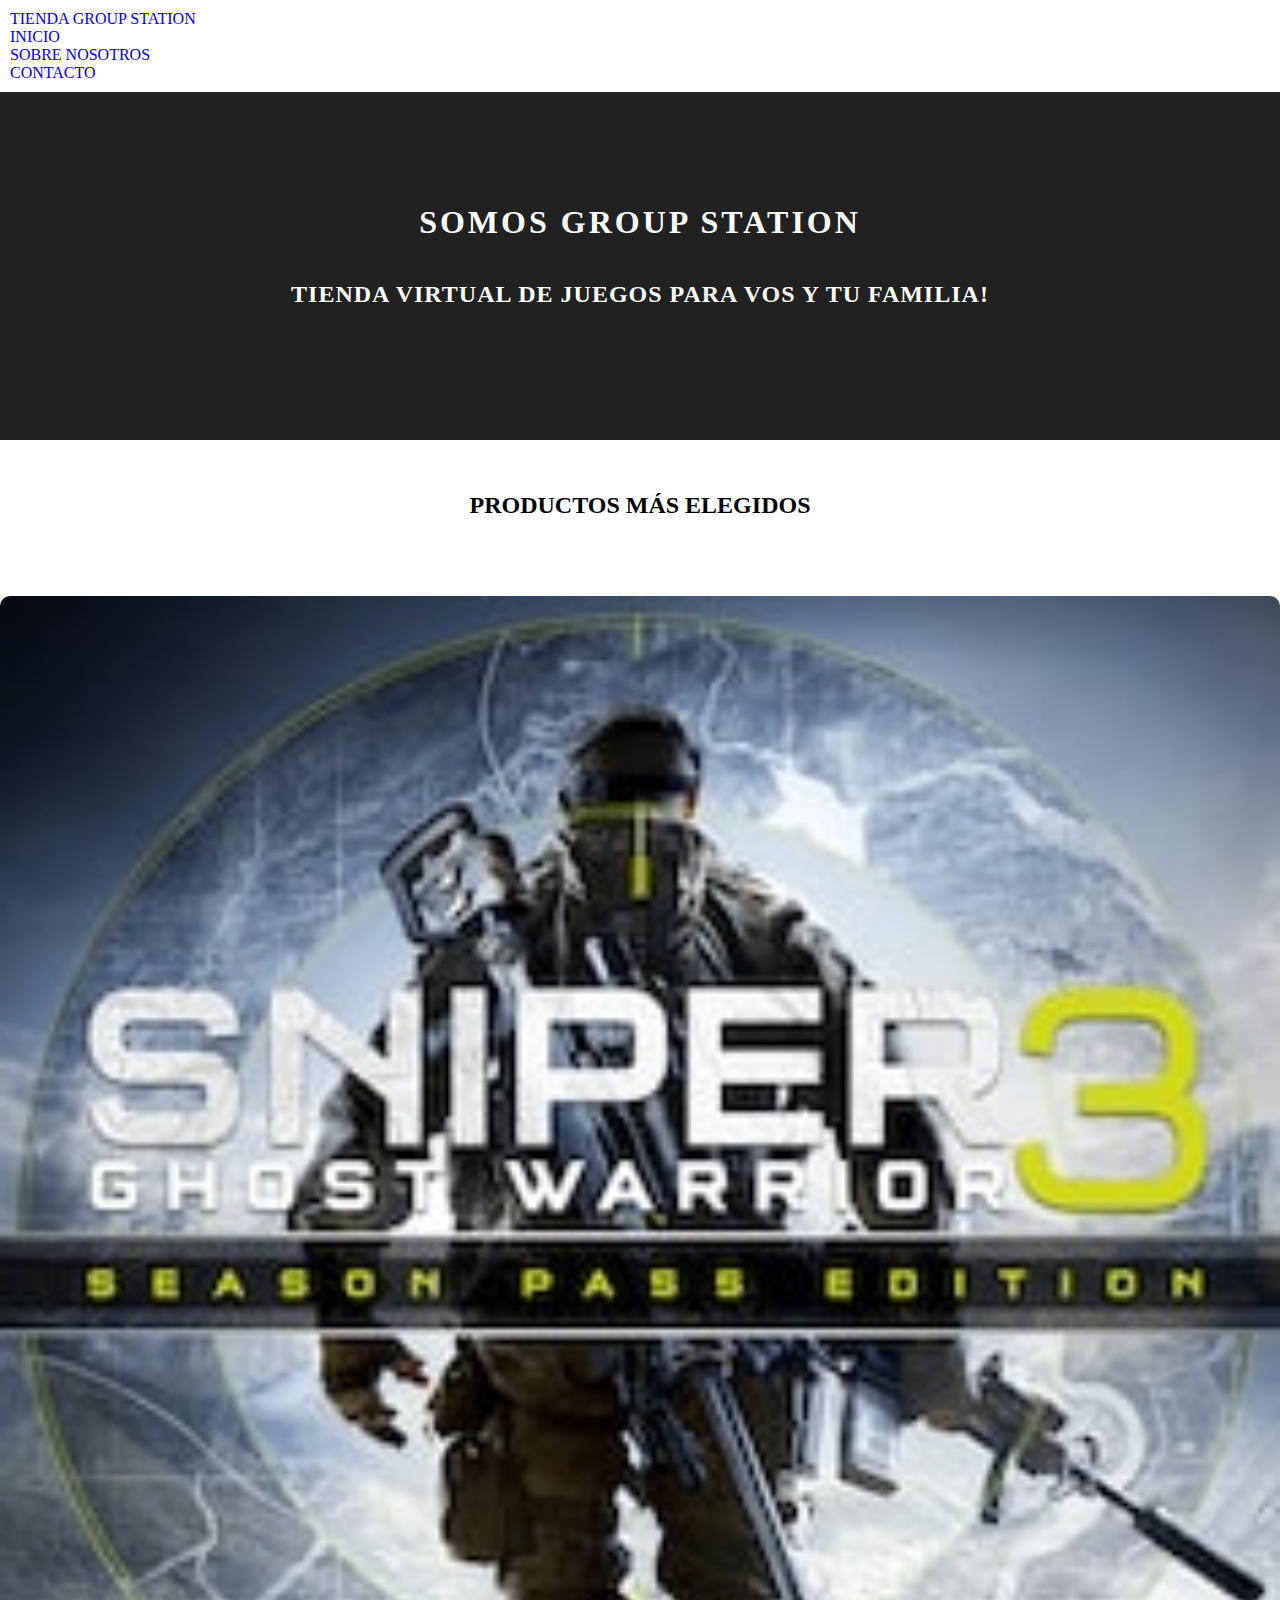
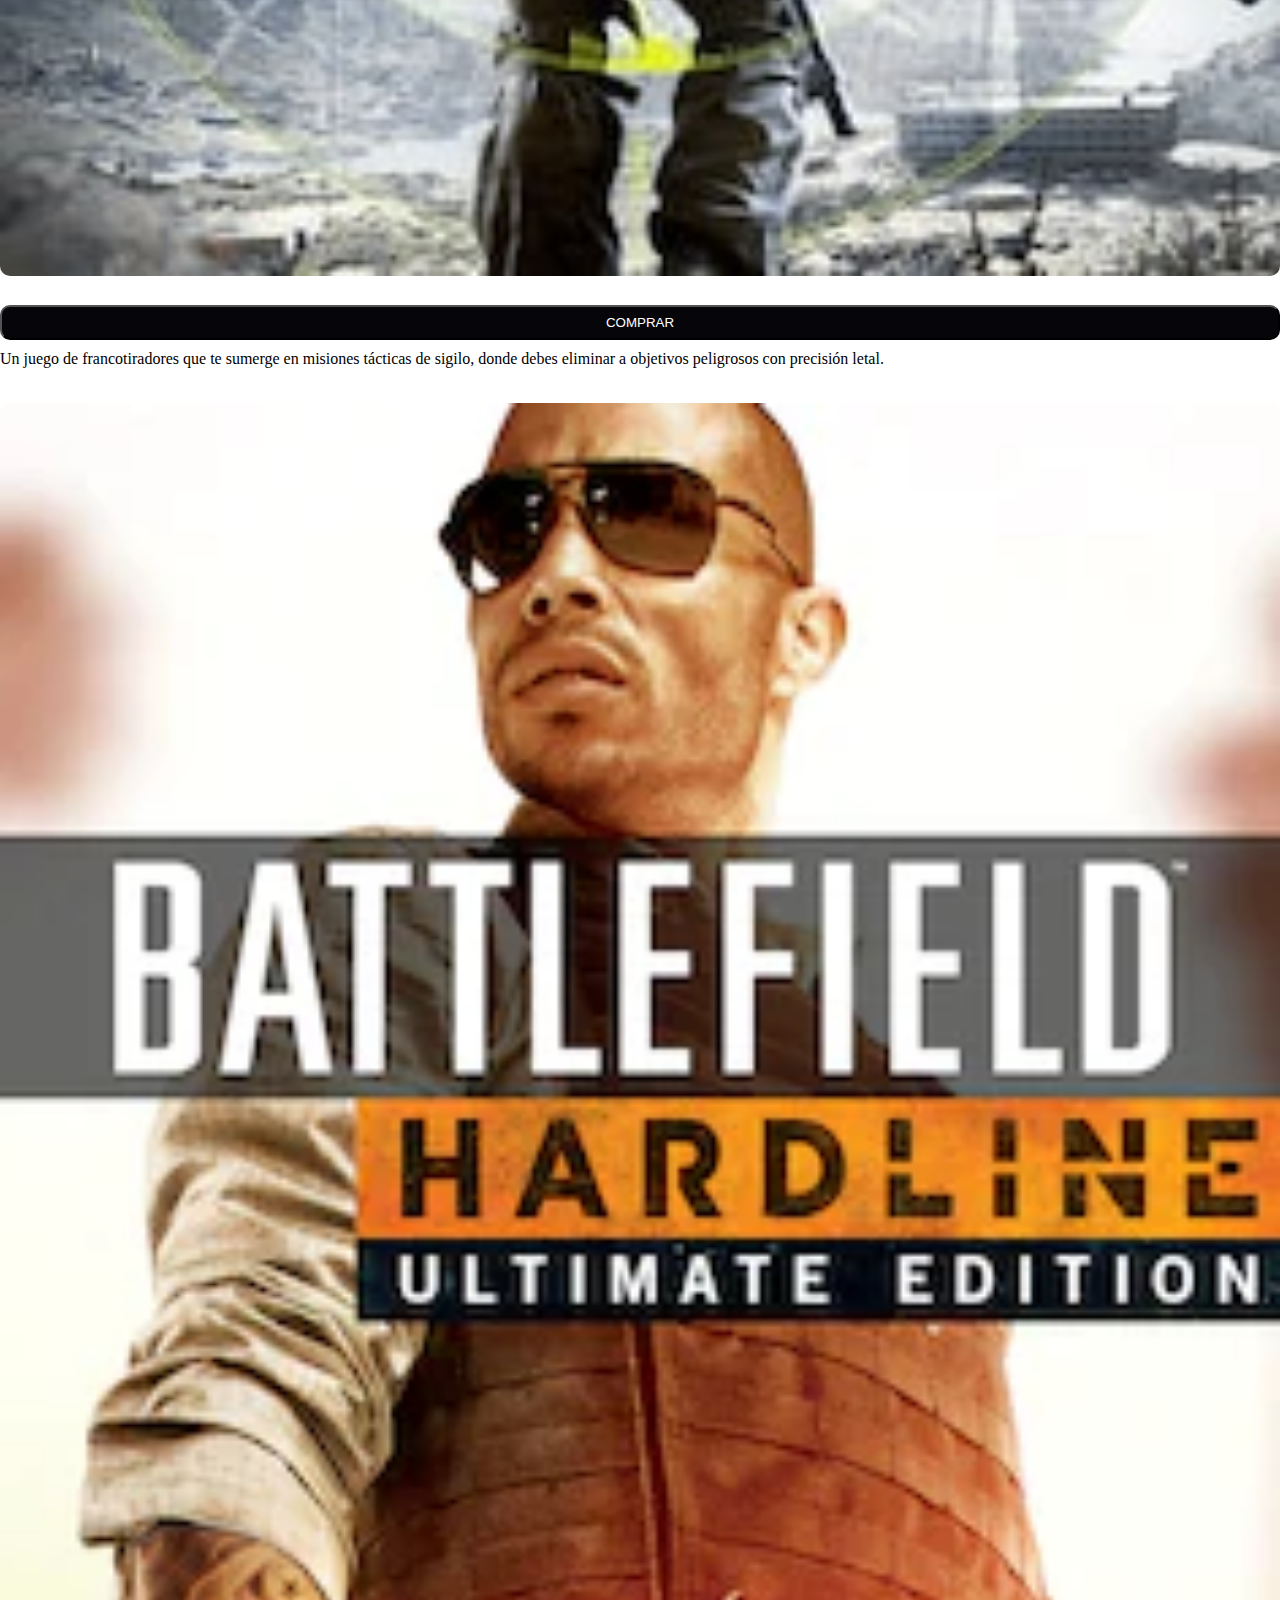
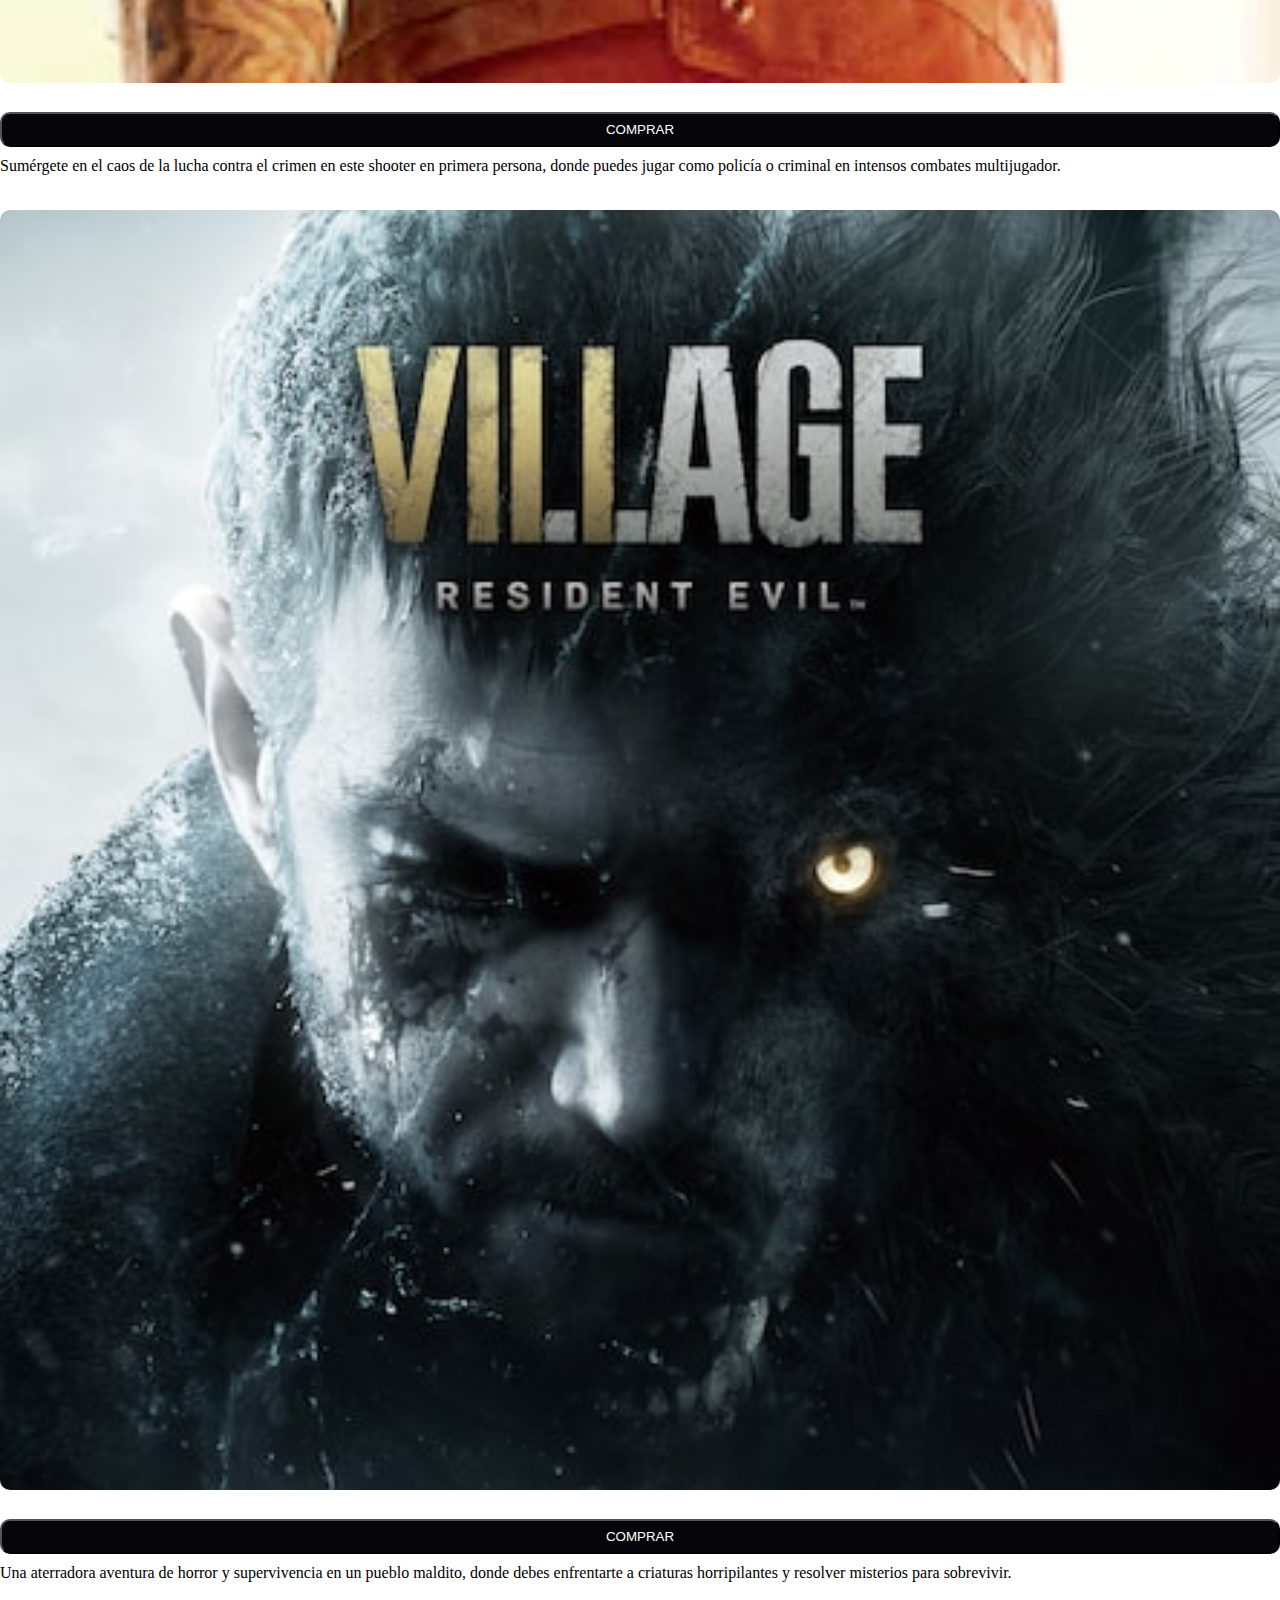
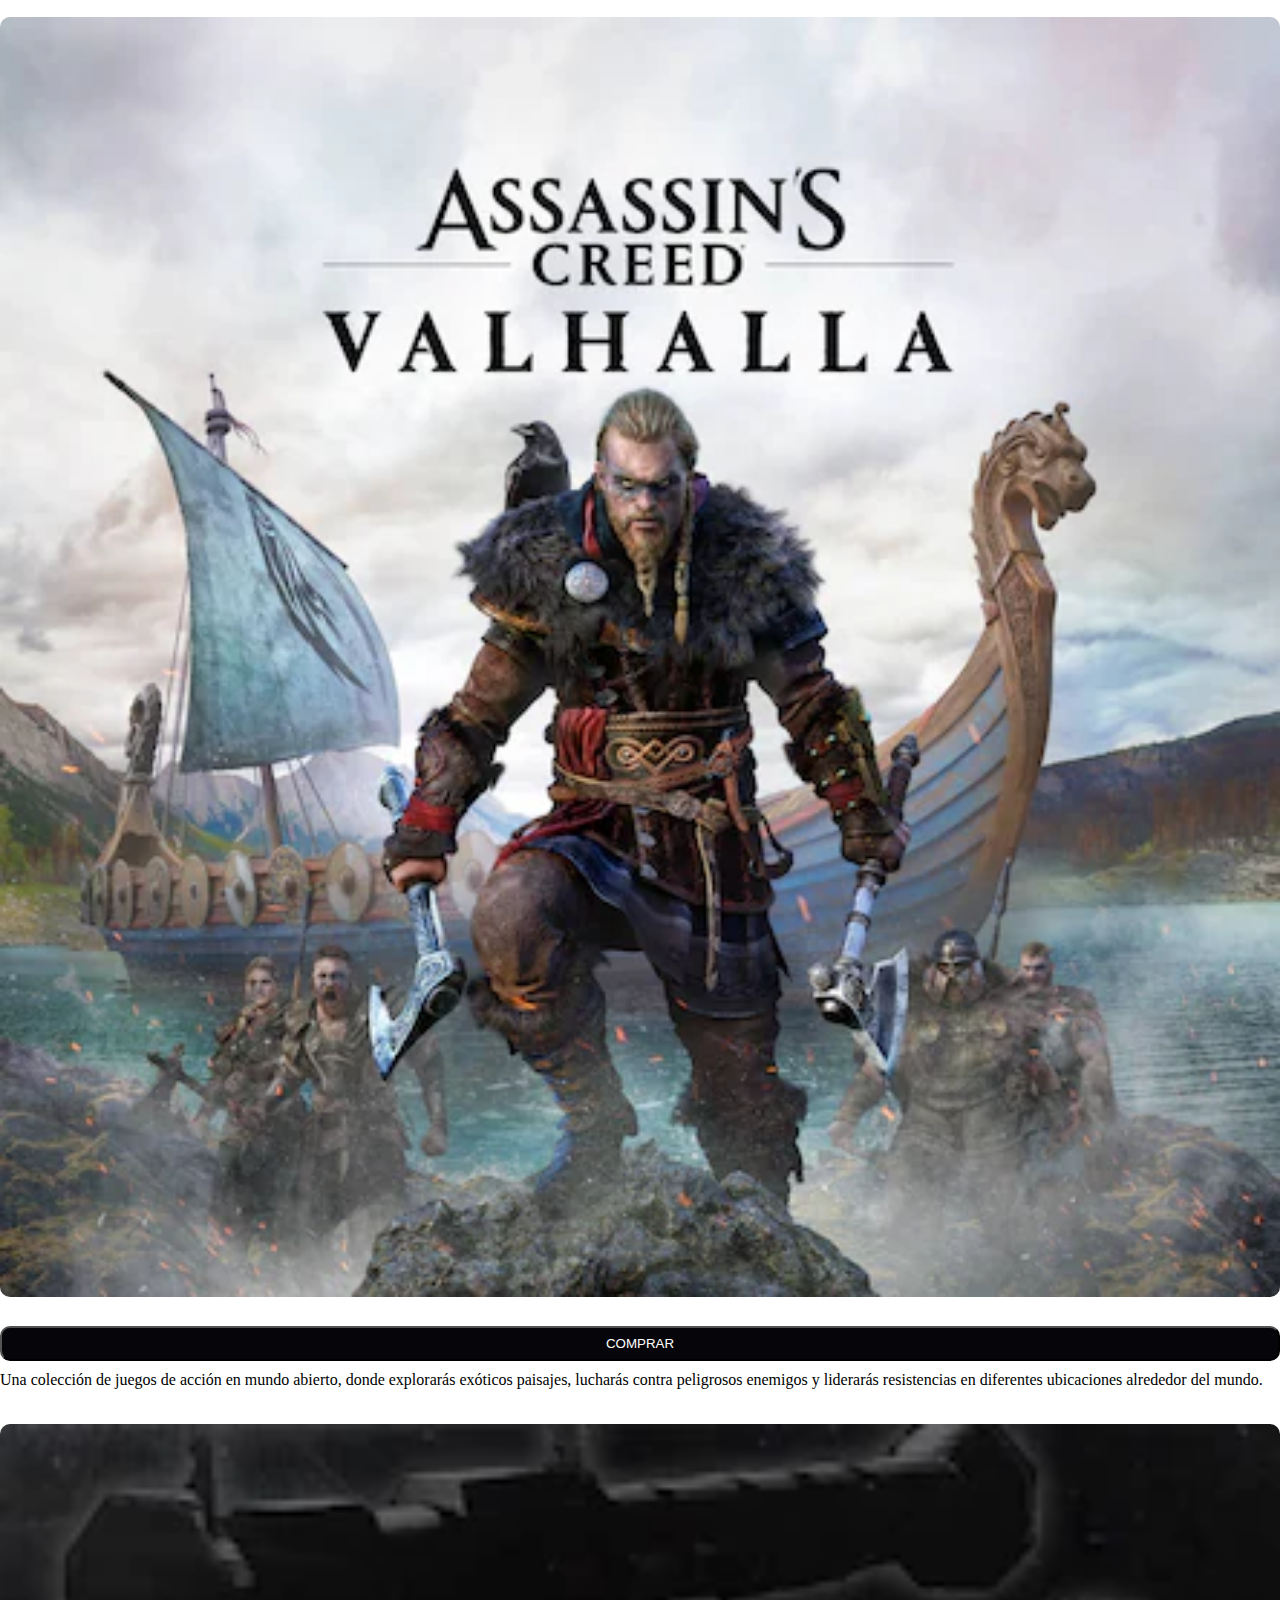
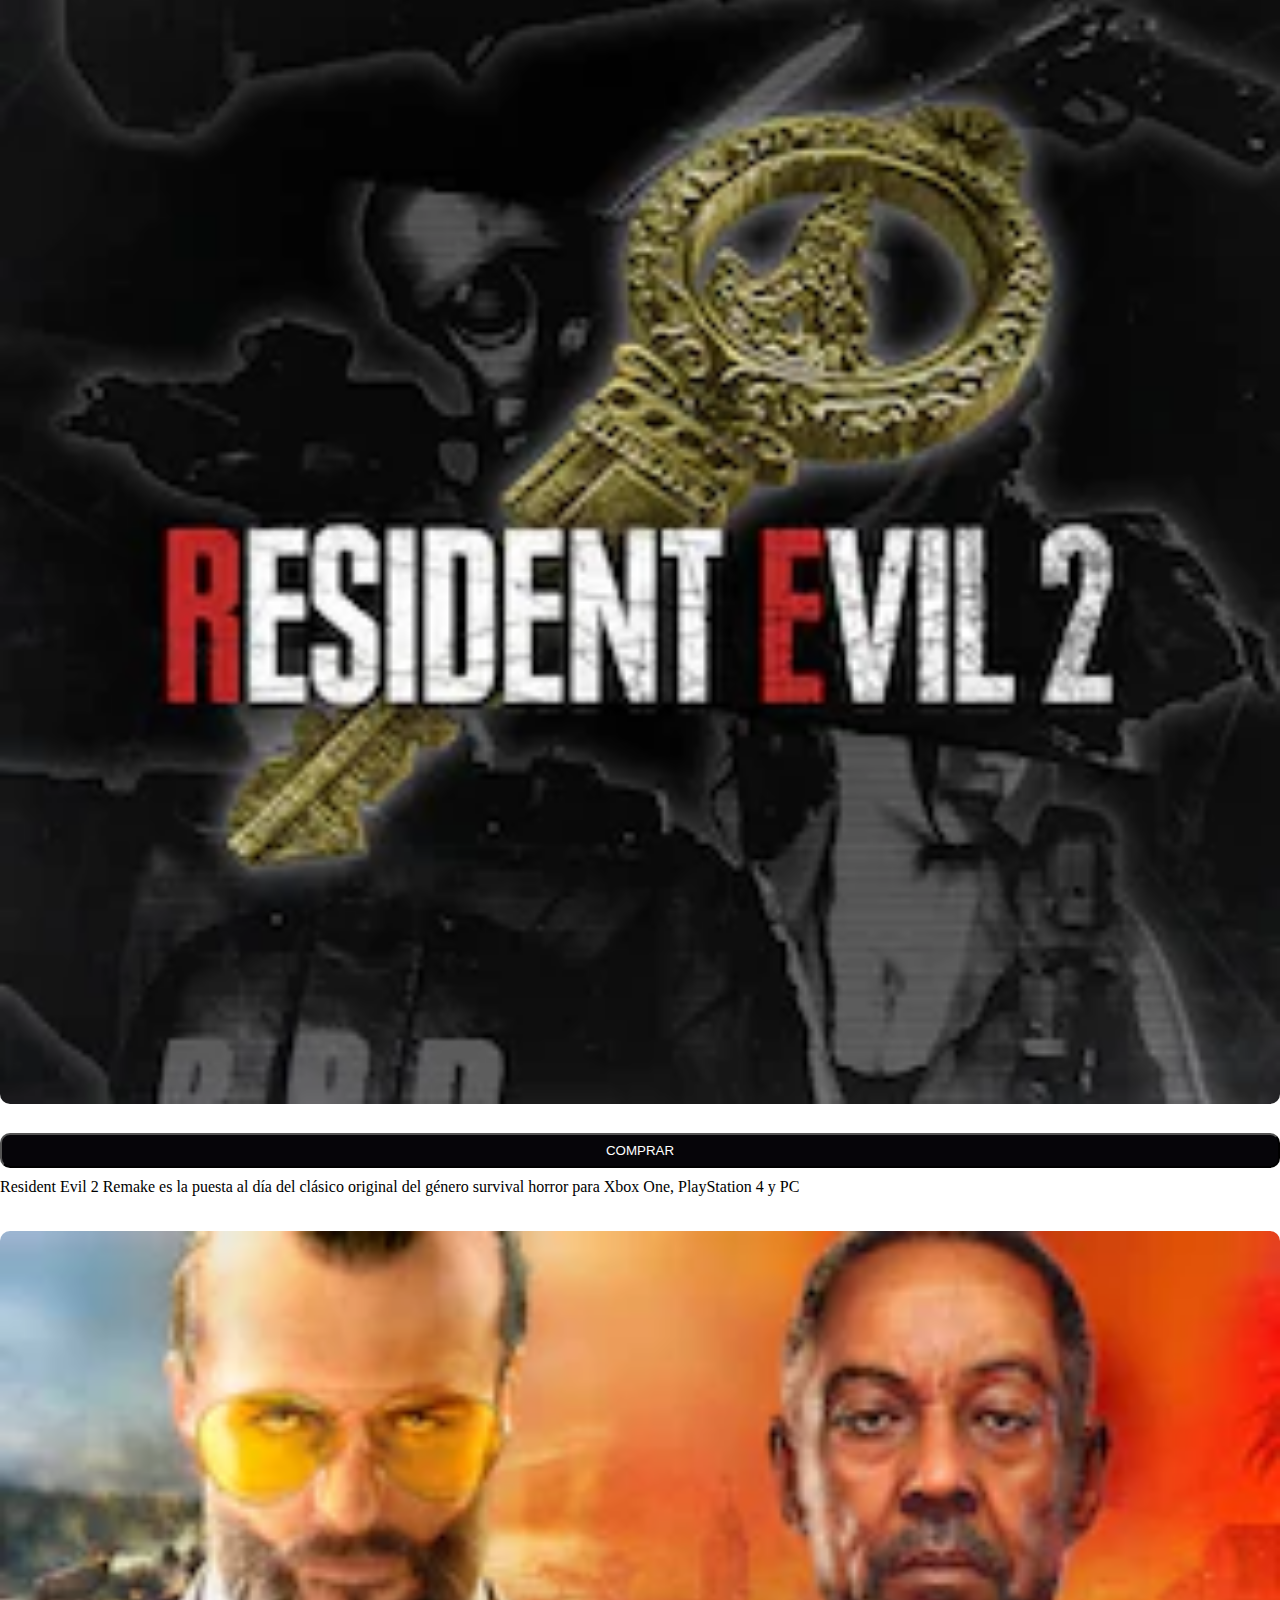
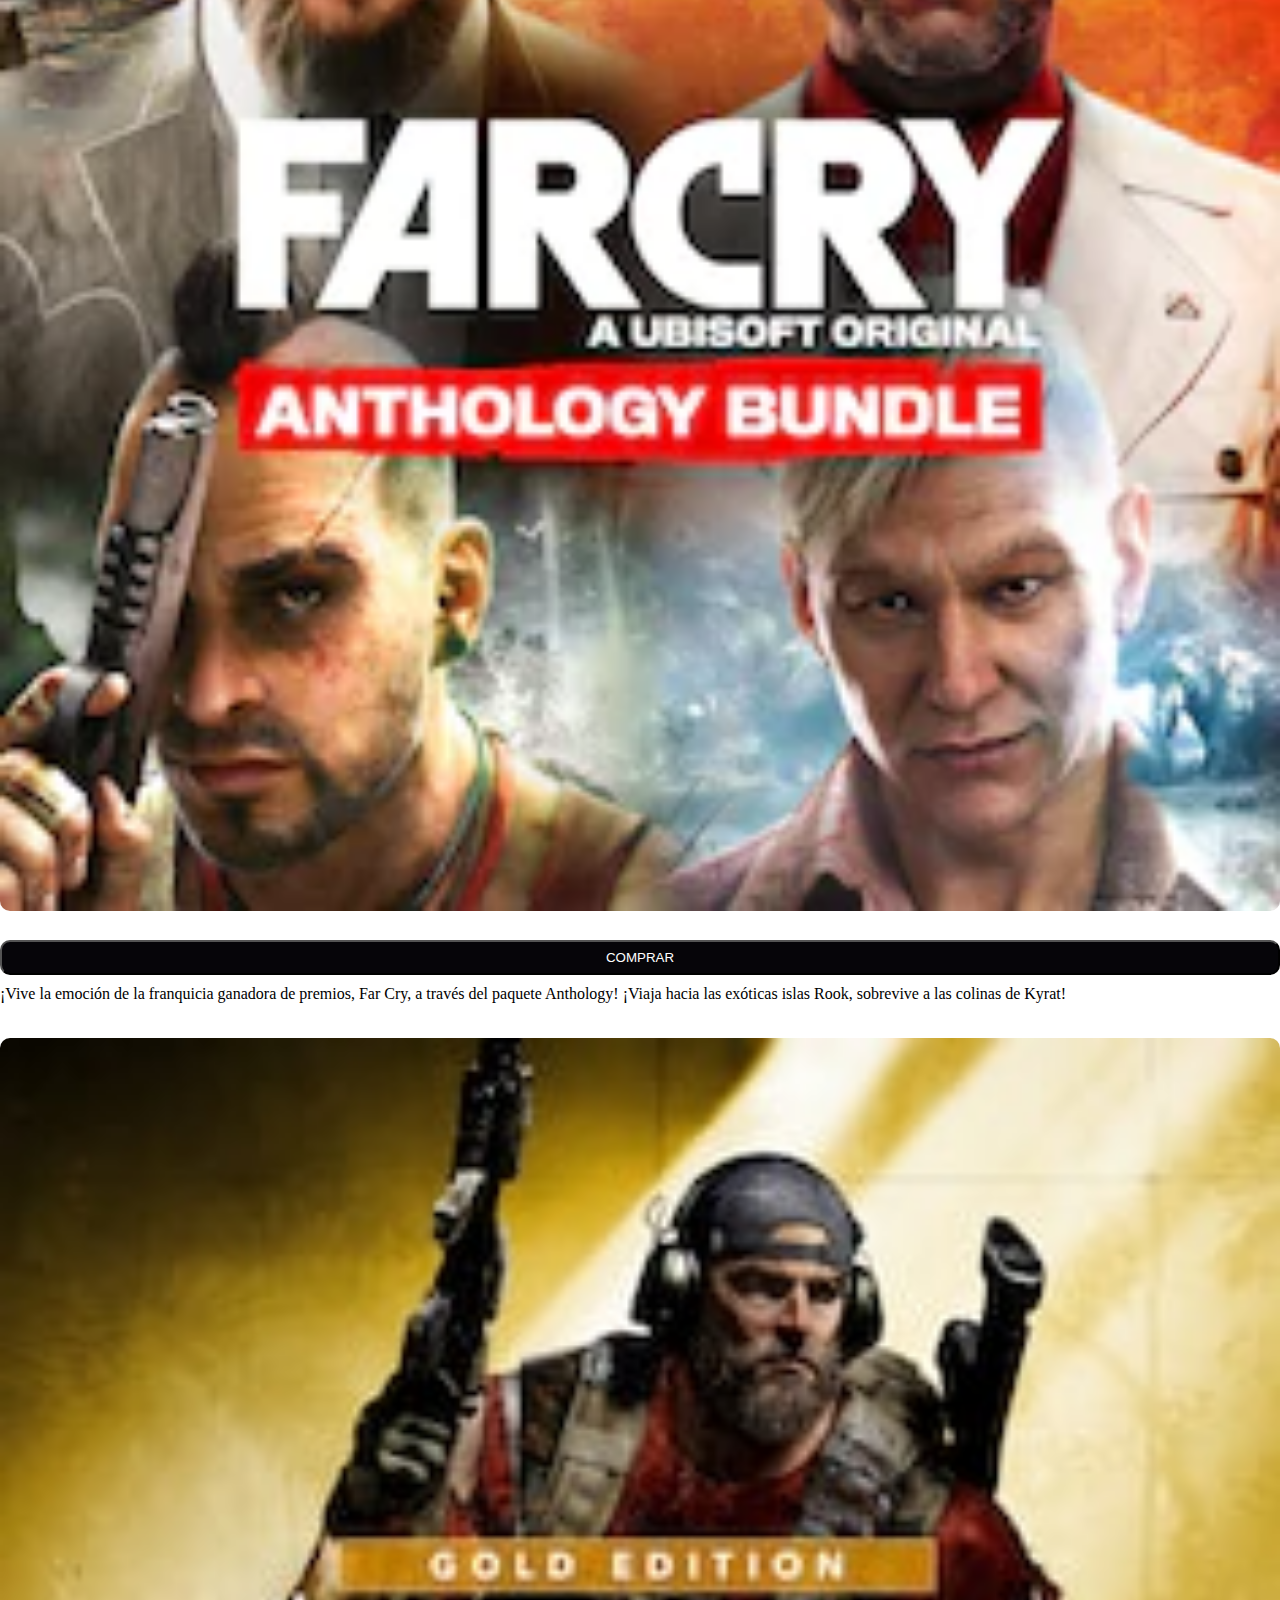
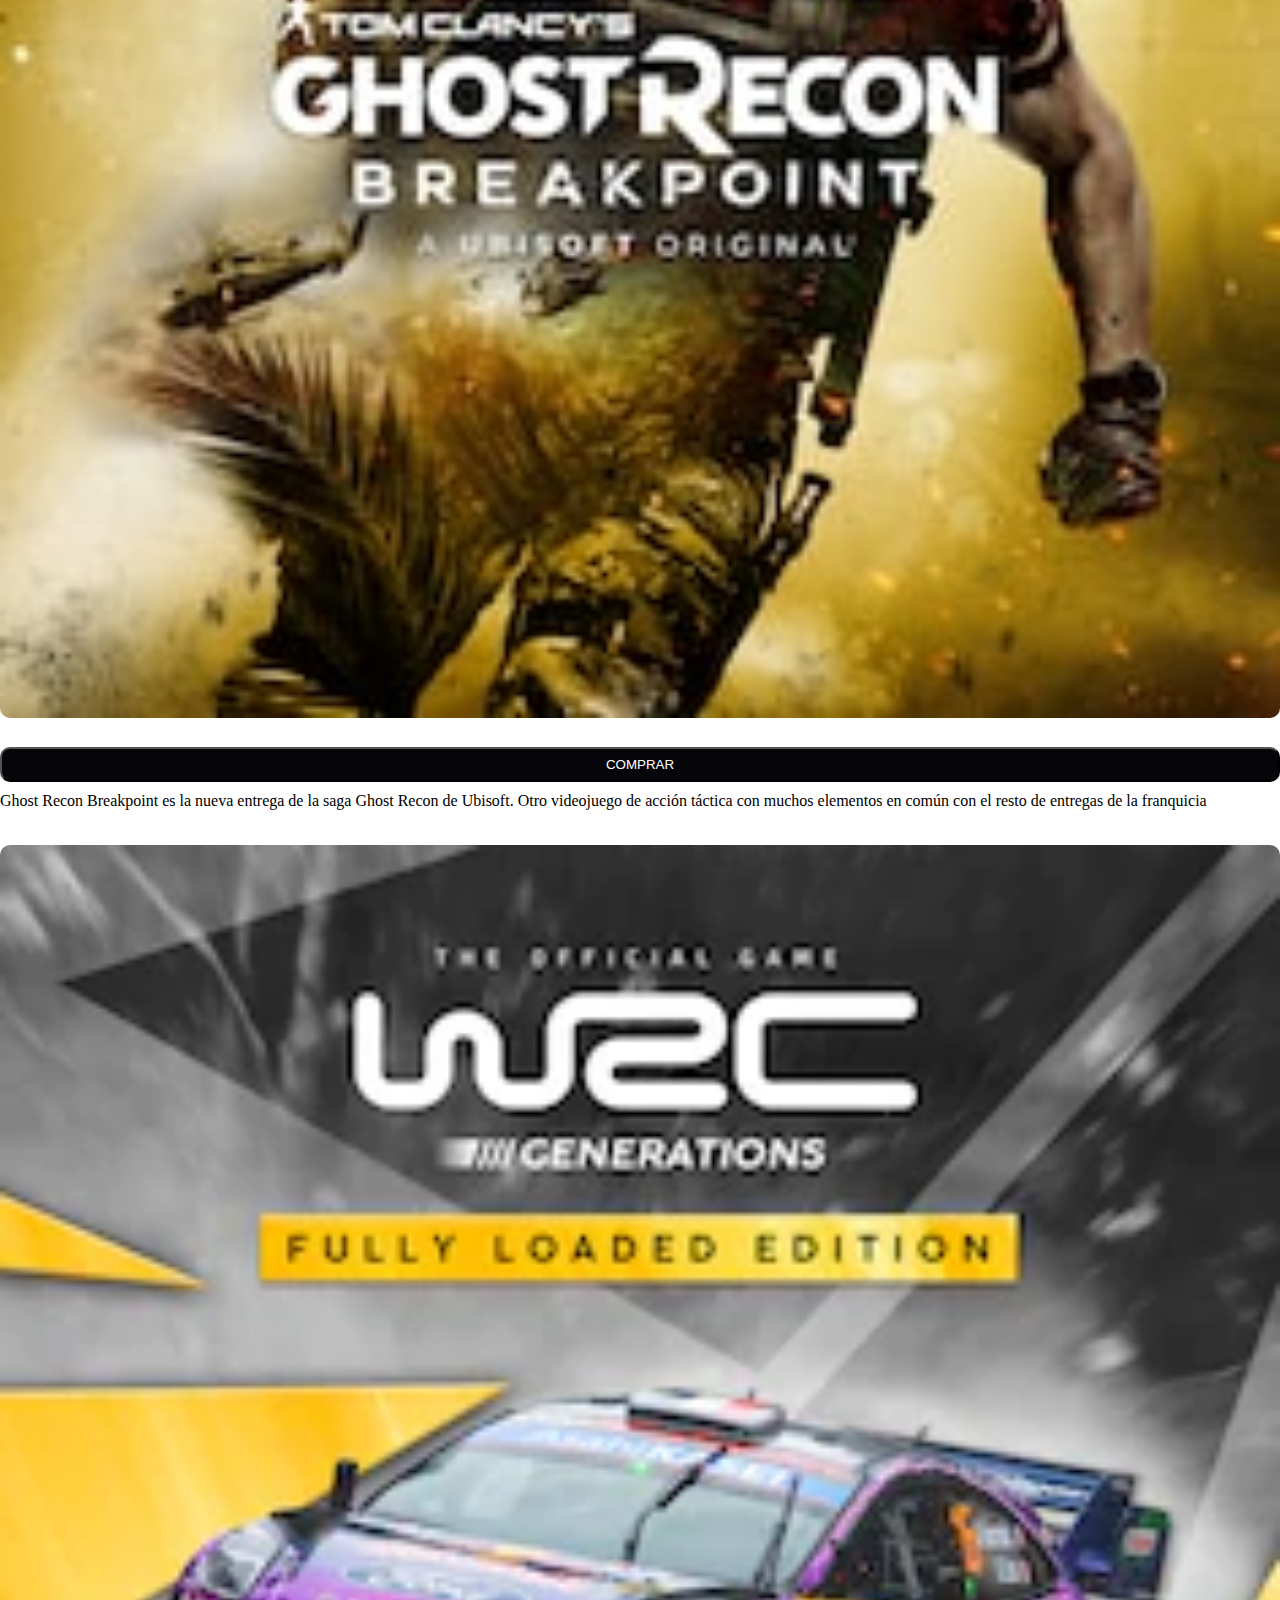
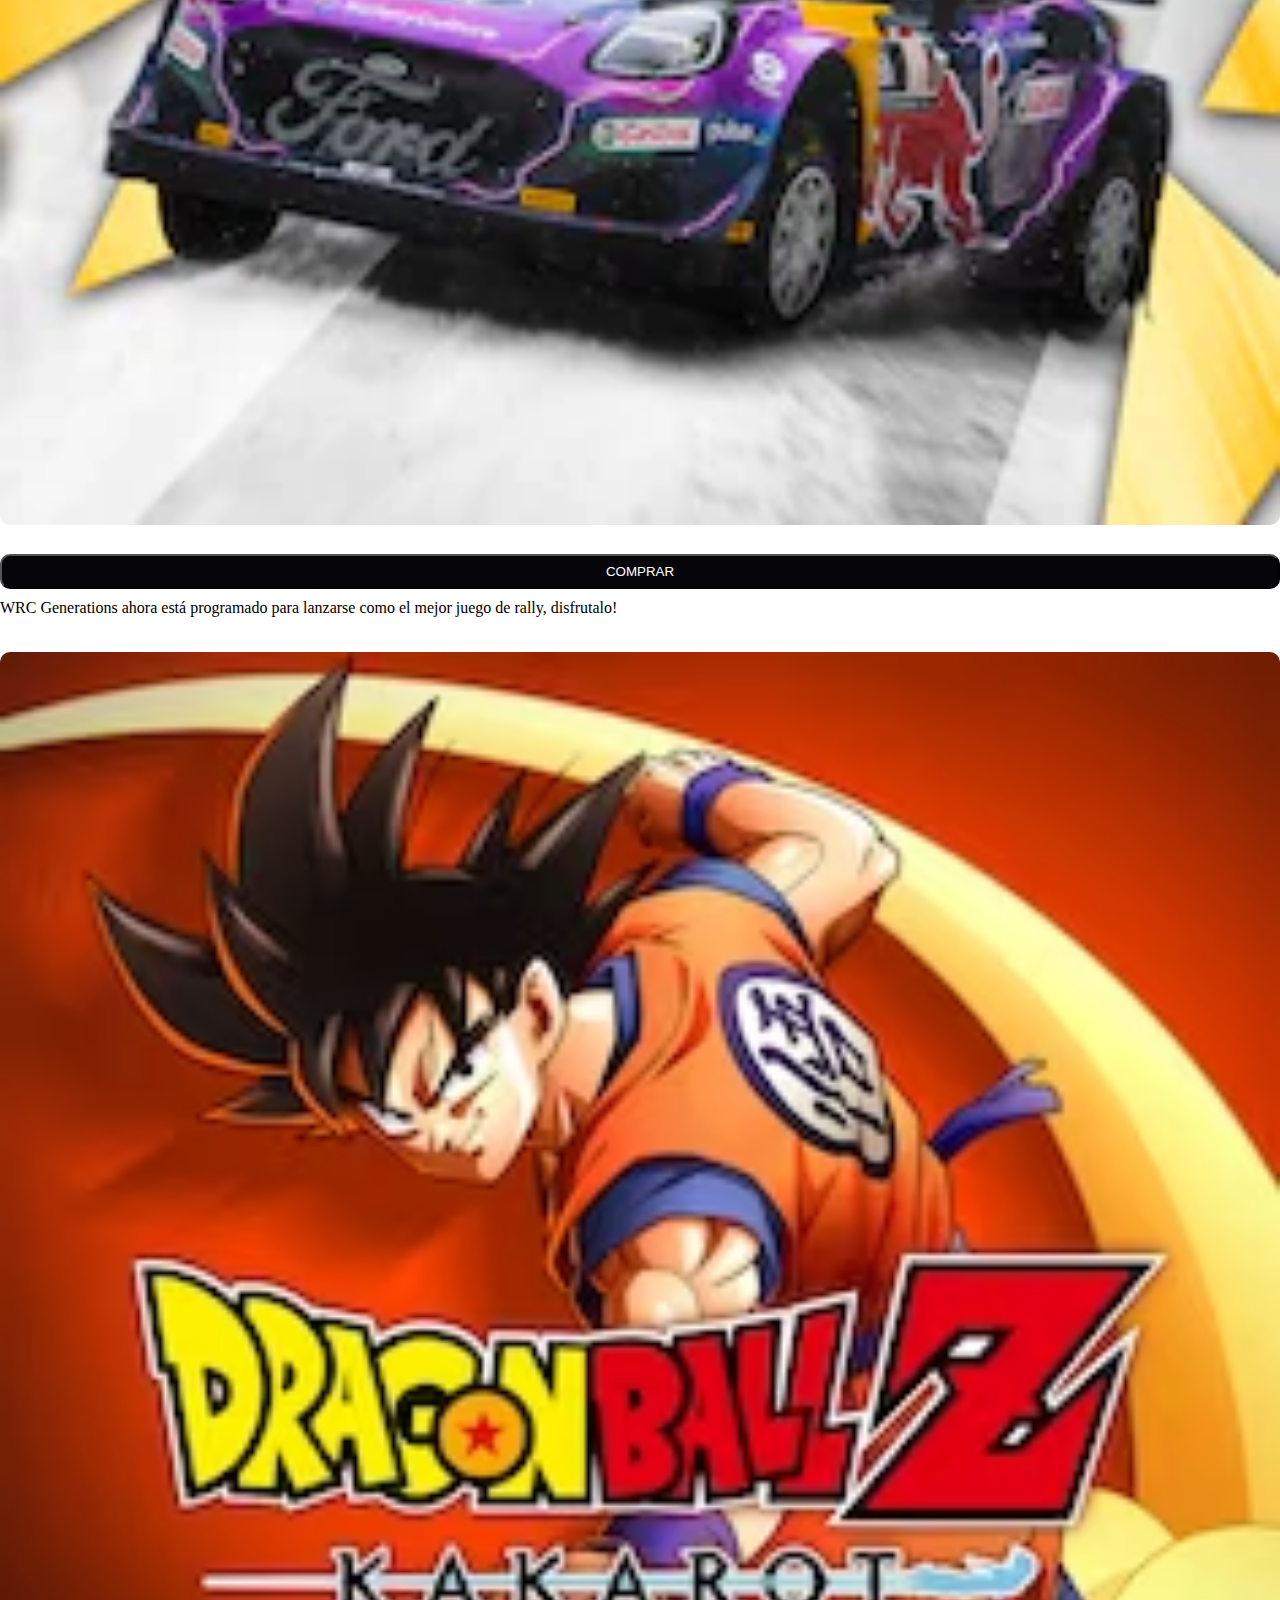
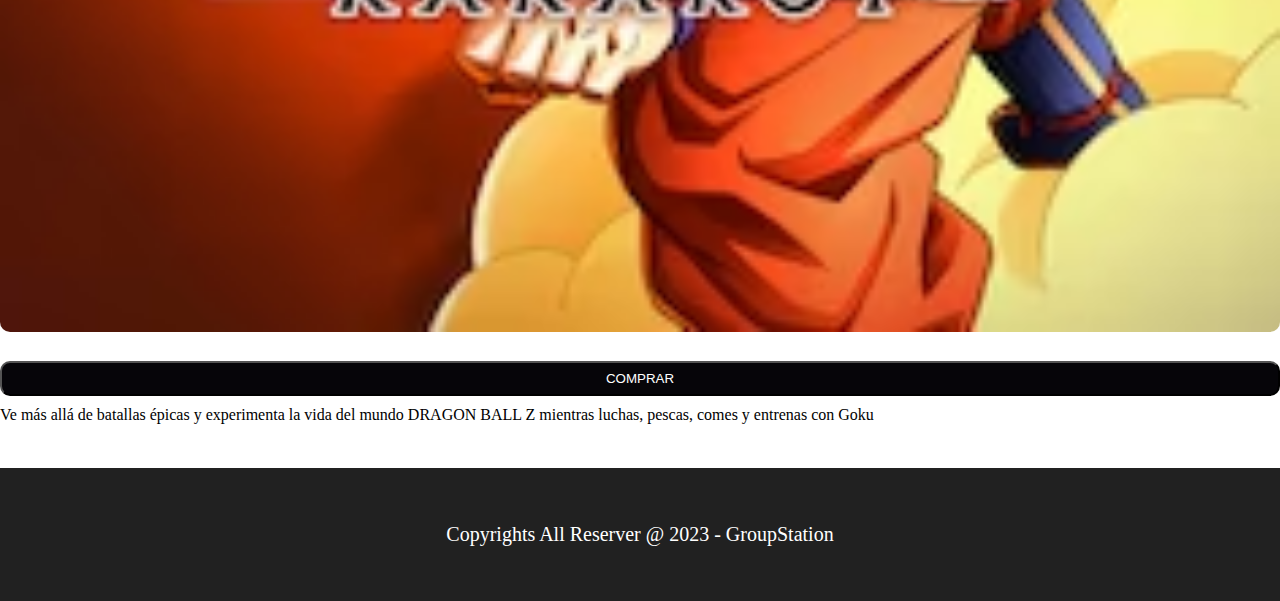
==== index.html @ 5d56a6ea "solucione problemas de linkeos" ====
<!doctype html>
<html lang="es">
  <head>
    <meta charset="utf-8">
    <meta name="viewport" content="width=device-width, initial-scale=1">
    <title>GROUP STATION</title>
    <link href="https://cdn.jsdelivr.net/npm/bootstrap@5.3.0/dist/css/bootstrap.min.css" rel="stylesheet" integrity="sha384-9ndCyUaIbzAi2FUVXJi0CjmCapSmO7SnpJef0486qhLnuZ2cdeRhO02iuK6FUUVM" crossorigin="anonymous">
    <link rel="stylesheet" href="../style.css">
  </head>
  <body>

    <nav>
        <ul class="nav">
            <li class="marca">
                <a href="index.html">TIENDA GROUP STATION</a>
            </li>
            <li class="nav-item">
              <a class="nav-link" aria-current="page" href="index.html">INICIO</a>
            </li>
            <li class="nav-item">
              <a class="nav-link" href="pages/sobre-nosotros.html">SOBRE NOSOTROS</a>
            </li>
            <li class="nav-item">
              <a class="nav-link" href="pages/contacto.html">CONTACTO</a>
            </li>
    </nav>


<div class="grupo-h">

    <h1>SOMOS GROUP STATION</h1>

    <h2>TIENDA VIRTUAL DE JUEGOS PARA VOS Y TU FAMILIA!</h2>

</div>



<h2 class="h2-proyecto">PRODUCTOS MÁS ELEGIDOS</h2>
<div class="container">
<div class="row">
    <div class="col-sm-4">
        <img src="../img/juego1.jpg" alt="">
        <a href="https://www.mercadopago.com.ar/" target="_blank"><button class="botones">COMPRAR</button></a>
        <p>Un juego de francotiradores que te sumerge en misiones tácticas de sigilo, donde debes eliminar a objetivos peligrosos con precisión letal.</p>
    </div>
    <div class="col-sm-4">
        <img src="../img/juego2.jpg" alt="">
        <a href=""  target="_blank"><button class="botones">COMPRAR</button></a>
        <p> Sumérgete en el caos de la lucha contra el crimen en este shooter en primera persona, donde puedes jugar como policía o criminal en intensos combates multijugador.</p>
    </div>
    <div class="col-sm-4">
        <img src="../img/juego3.jpg" alt="">
       <a href="https://www.mercadopago.com.ar/" target="_blank" ><button class="botones">COMPRAR</button></a>
        <p>Una aterradora aventura de horror y supervivencia en un pueblo maldito, donde debes enfrentarte a criaturas horripilantes y resolver misterios para sobrevivir.</p>
    </div>


    <div class="col-sm-4">
      <img src="../img/juego4.jpg" alt="">
      <a href="https://www.mercadopago.com.ar/" target="_blank"><button class="botones">COMPRAR</button></a>
      <p>Una colección de juegos de acción en mundo abierto, donde explorarás exóticos paisajes, lucharás contra peligrosos enemigos y liderarás resistencias en diferentes ubicaciones alrededor del mundo.</p>
  </div>
  <div class="col-sm-4">
      <img src="../img/juego5.jpg" alt="">
      <a href="https://www.mercadopago.com.ar/"  target="_blank"><button class="botones">COMPRAR</button></a>
      <p>Resident Evil 2 Remake es la puesta al día del clásico original del género survival horror para Xbox One, PlayStation 4 y PC</p>
  </div>
  <div class="col-sm-4">
      <img src="../img/juego6.jpg" alt="">
     <a href="https://www.mercadopago.com.ar/" target="_blank" ><button class="botones">COMPRAR</button></a>
      <p>¡Vive la emoción de la franquicia ganadora de premios, Far Cry, a través del paquete Anthology! ¡Viaja hacia las exóticas islas Rook, sobrevive a las colinas de Kyrat!</p>
  </div>


  <div class="col-sm-4">
    <img src="../img/juego7.jpg" alt=""> 
    <a href="https://www.mercadopago.com.ar/" target="_blank"><button class="botones">COMPRAR</button></a>
    <p>Ghost Recon Breakpoint es la nueva entrega de la saga Ghost Recon de Ubisoft. Otro videojuego de acción táctica con muchos elementos en común con el resto de entregas de la franquicia</p>
</div>
<div class="col-sm-4">
    <img src="../img/juego8.jpg" alt="">
    <a href="https://www.mercadopago.com.ar/"  target="_blank"><button class="botones">COMPRAR</button></a>
    <p>WRC Generations ahora está programado para lanzarse como el mejor juego de rally, disfrutalo!</p>
</div>
<div class="col-sm-4">
    <img src="../img/juego9.jpg" alt="">
   <a href="https://www.mercadopago.com.ar/" target="_blank" ><button class="botones">COMPRAR</button></a>
    <p>Ve más allá de batallas épicas y experimenta la vida del mundo DRAGON BALL Z mientras luchas, pescas, comes y entrenas con Goku</p>
</div>
</div>
</div>


<footer>
    <p>Copyrights All Reserver @ 2023 - GroupStation</p>
</footer>
       

    <script src="https://cdn.jsdelivr.net/npm/@popperjs/core@2.11.8/dist/umd/popper.min.js" integrity="sha384-I7E8VVD/ismYTF4hNIPjVp/Zjvgyol6VFvRkX/vR+Vc4jQkC+hVqc2pM8ODewa9r" crossorigin="anonymous"></script>

    <script src="https://cdn.jsdelivr.net/npm/bootstrap@5.3.0/dist/js/bootstrap.bundle.min.js" integrity="sha384-geWF76RCwLtnZ8qwWowPQNguL3RmwHVBC9FhGdlKrxdiJJigb/j/68SIy3Te4Bkz" crossorigin="anonymous"></script>
  </body>
</html>
---- style.css ----
* {
     margin: 0;
    padding: 0; 
    box-sizing: border-box;
}


p {
    margin: 10px 0;
}

h3 {
    margin: 10px 10px;
    text-align: center;
}


a:hover{
    color: rgb(19, 11, 11);
    text-decoration: underline;
    cursor: pointer;
}

.nav {
    background-color: #ffffff;
      padding: 10px;
      justify-content: center;
}

.grupo-h h1 {
    margin: 10px 0;
    letter-spacing: 3px;
    font-weight: 700;
}

 .grupo-h h2 {
    margin-top: 40px;
    letter-spacing: 1px;
}

h1, h2 {
    margin: 15px 0;
    display: flex;
    text-align: center;
    justify-content: center;
}

img {
    margin: 25px 0;
    width: 80%;
    height: 330px;
    border-radius: 10px;
    object-fit: cover;
}

button {
    background-color: rgb(6, 5, 9);
    width: 80%;
    padding: 8px;
    color: white;
   border-radius: 10px;
    justify-content: center;
}

a {
    justify-content: center;
    align-items: center;
    text-decoration: none;
}

.botones {
    display: block;
    justify-content: center;
    align-items: center;
 
   
}

.grupo-h {
    margin: 0px 0;
    color: white;
    background: #212121;
    padding: 102px;
}

.marca {
    display: flex;
    align-items: center;
    margin-right: auto;
}

.col-sm-6{
    margin: 39px 0;
}

.h2-proyecto{
    margin: 52px 0;
    font-weight: 700px;
}

form {
    display: flex;
    flex-direction: column;
    justify-content: center;
    align-items: center;

}

label {
    margin: 15px;
    font-size: 20px;
   
}

.boton-formulario {
    margin-top: 20px;
    width: 30%;
}

input {
    width: 30%;
    padding: 15px;
    border-radius: 5px;
}

.mensaje {
    padding: 43px;
}

footer {
    background-color: #212121;
    color: white;
    justify-content: center;
    align-items: center;
    padding: 45px;
    text-align: center;
    margin-top: 44px;
}

footer p {
    font-size: 20px;
}

span {
   
   justify-content: center;
}

.sobre-nosotros {
    display: flex;
    flex-direction: column;
    font-weight: 700px;
    text-align: center;
    margin: 25px 0;
    font-size: 22px;
    align-items: center;
}

.sobre-nosotros p {
    margin: 20px 0;
}

.cuadro h1,h2 {
    font-weight: 800px;
    text-transform: uppercase;
    margin: 30px 0;
}

.cuadro {
    color: white;
    background-color: #292929;
    padding: 45px;
    margin: 30px 0;
}

@media (max-width: 767px) {
    html, nav, body {
      overflow-x: hidden; 
      width: 100%; 
      margin: 0; 
      padding: 0;
    }
  }
  
  @media (max-width: 767px) {
    nav {
      display: flex;
      flex-direction: column;
    }
    nav a {
        display: block;
        margin-bottom: 10px;
      }
}

@media (max-width: 2560px) {
    img, button{
     width: 100%;
     height: auto;
    }

}
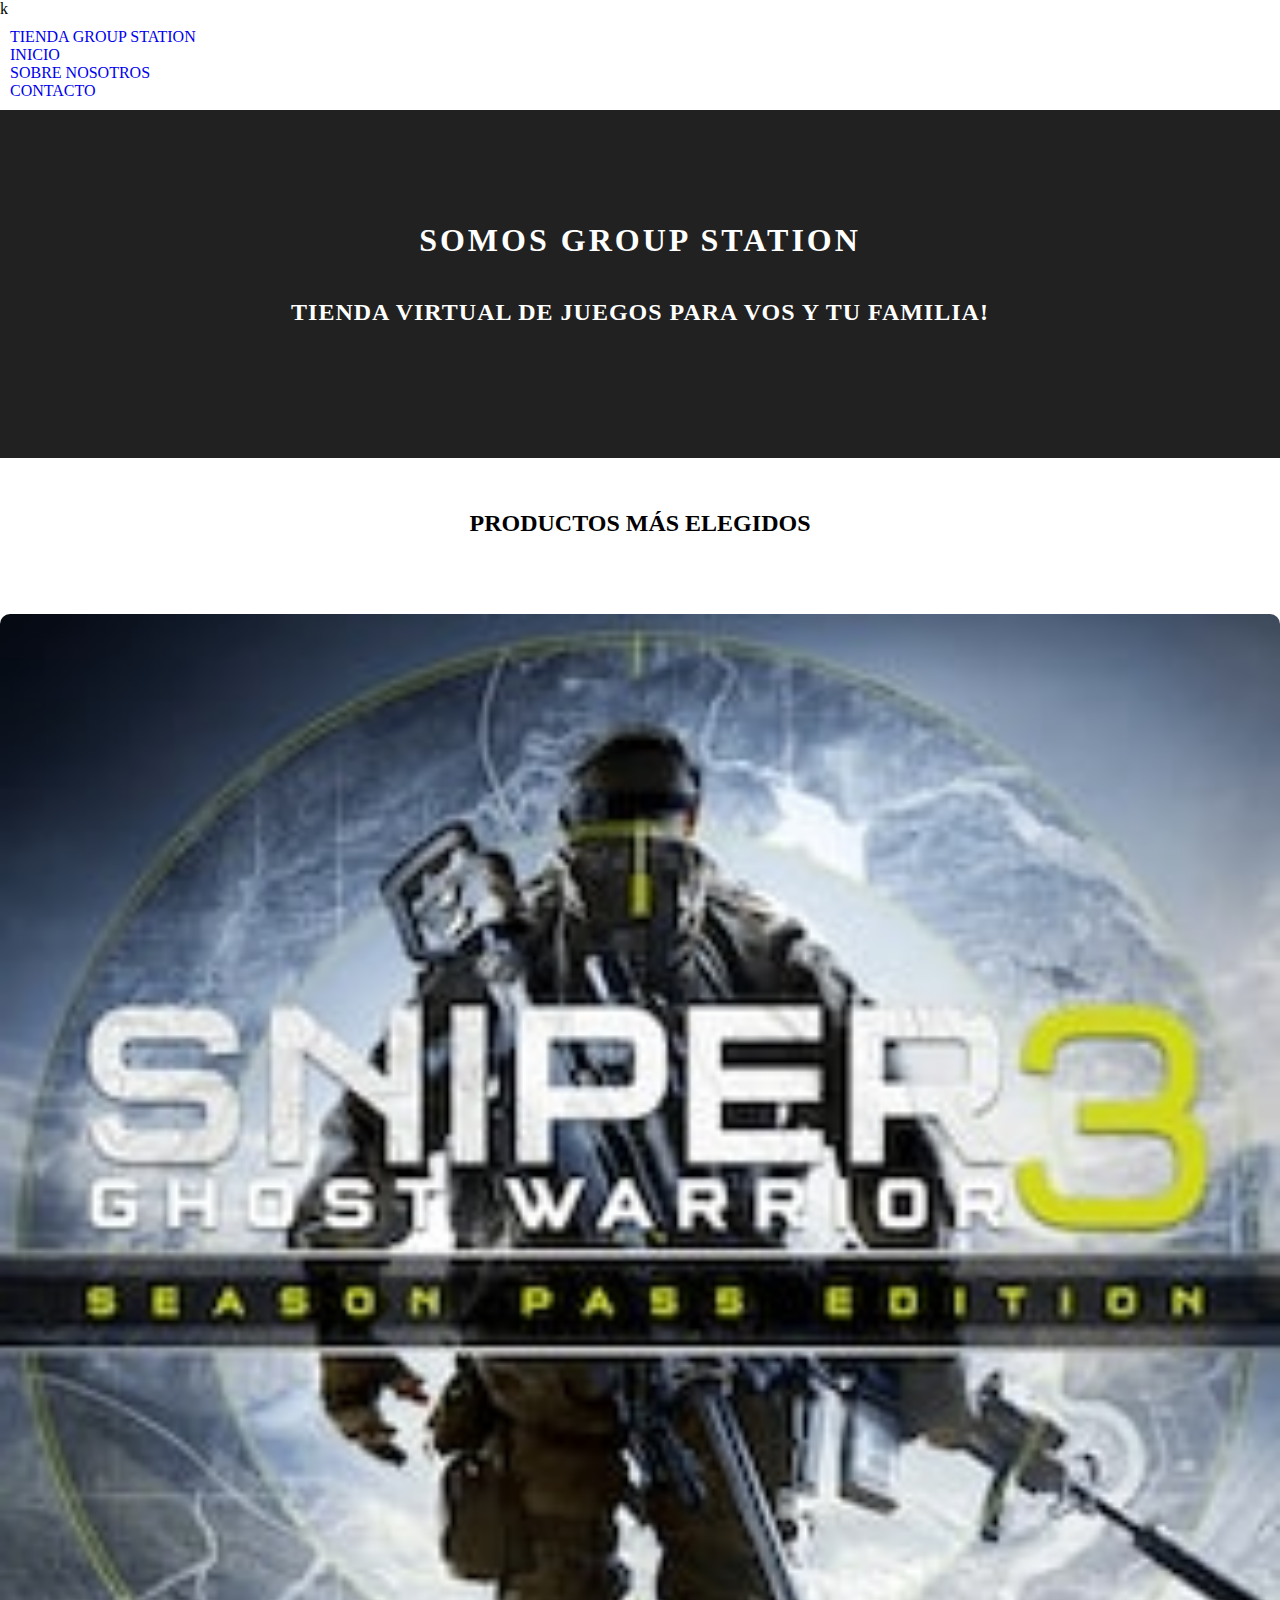
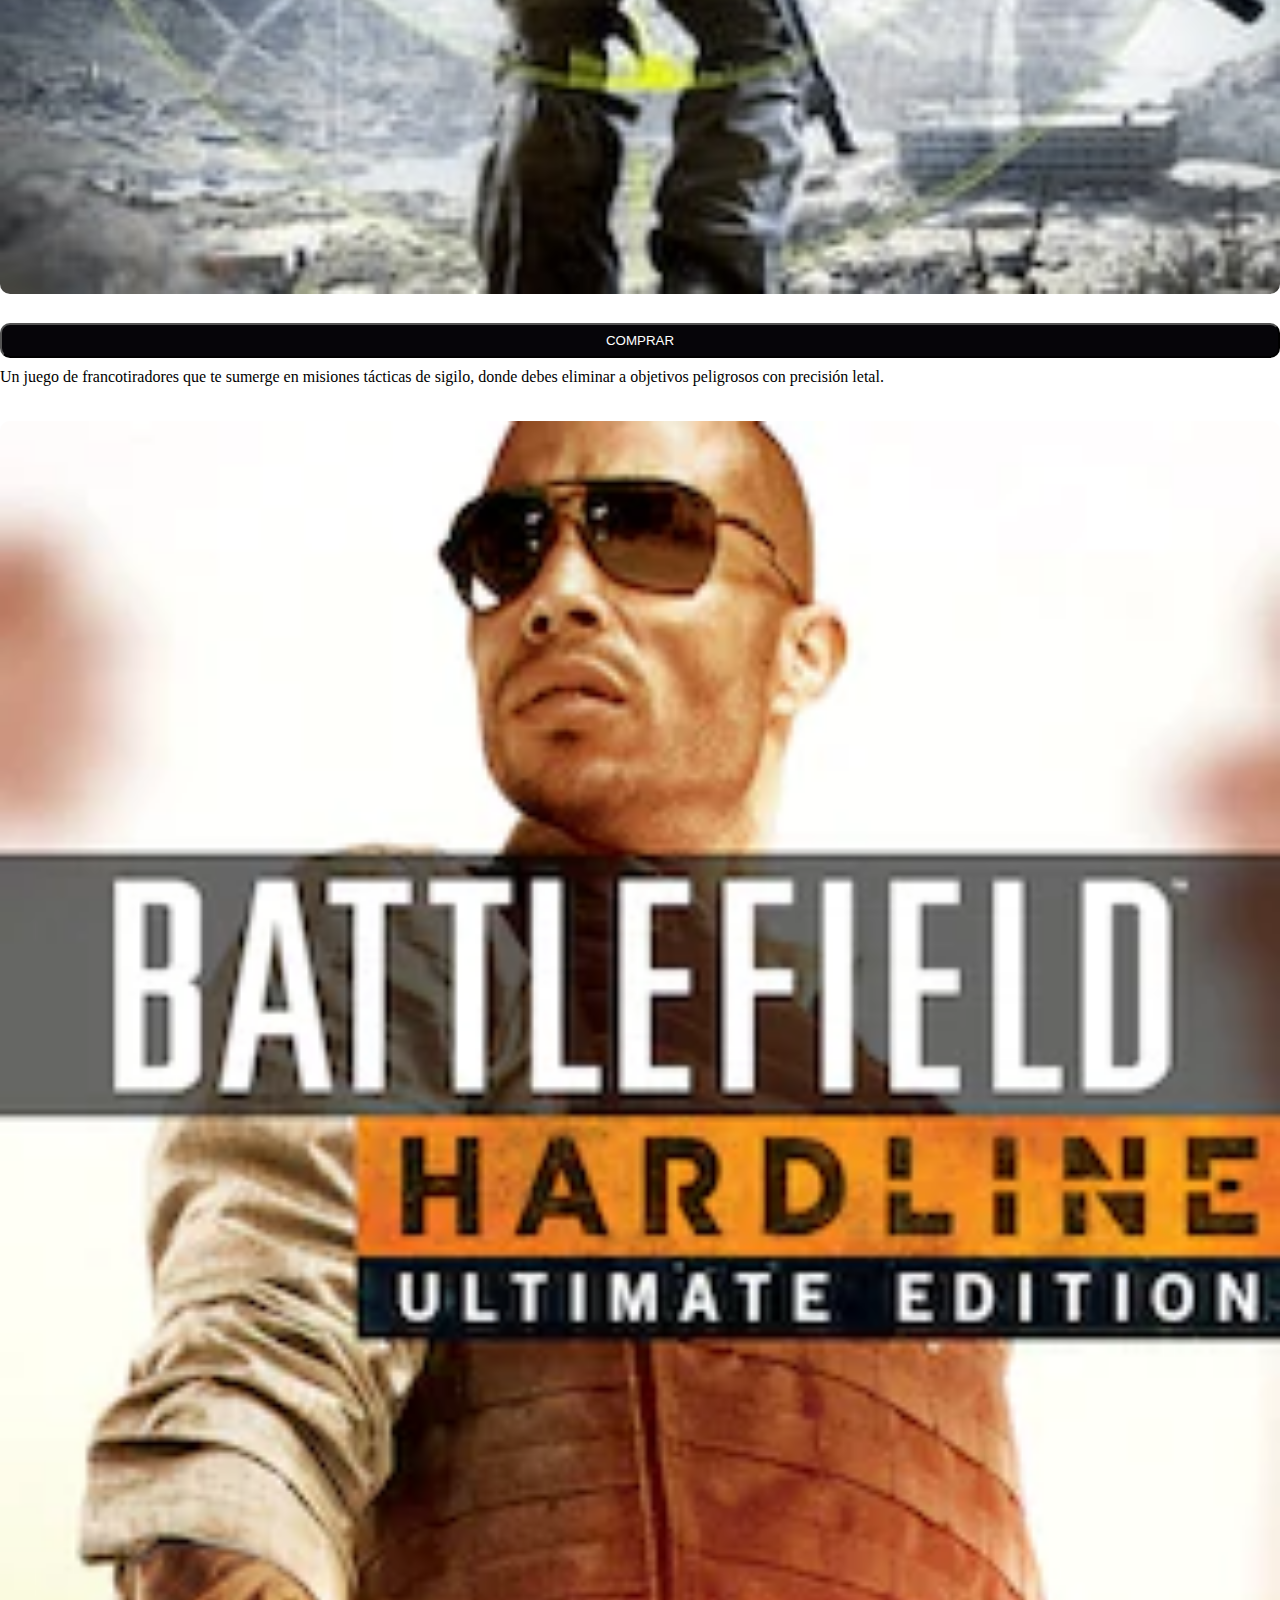
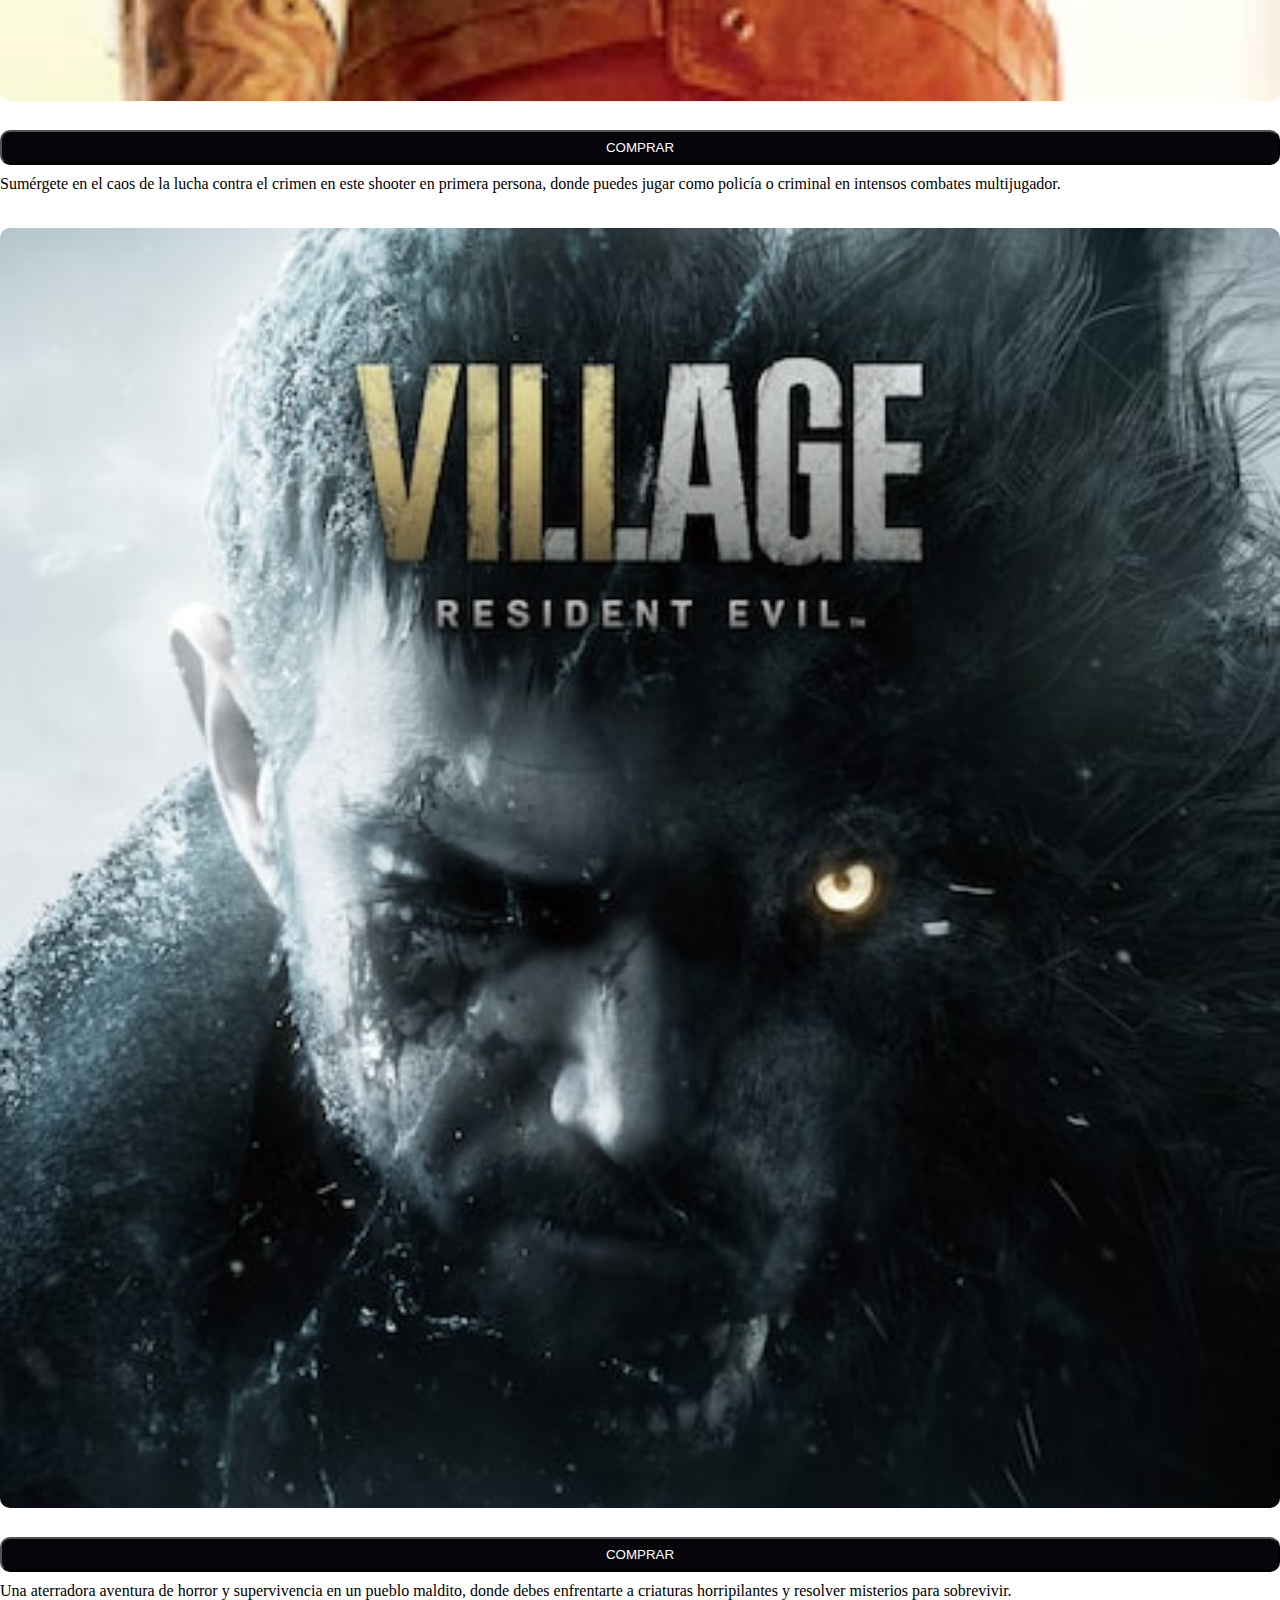
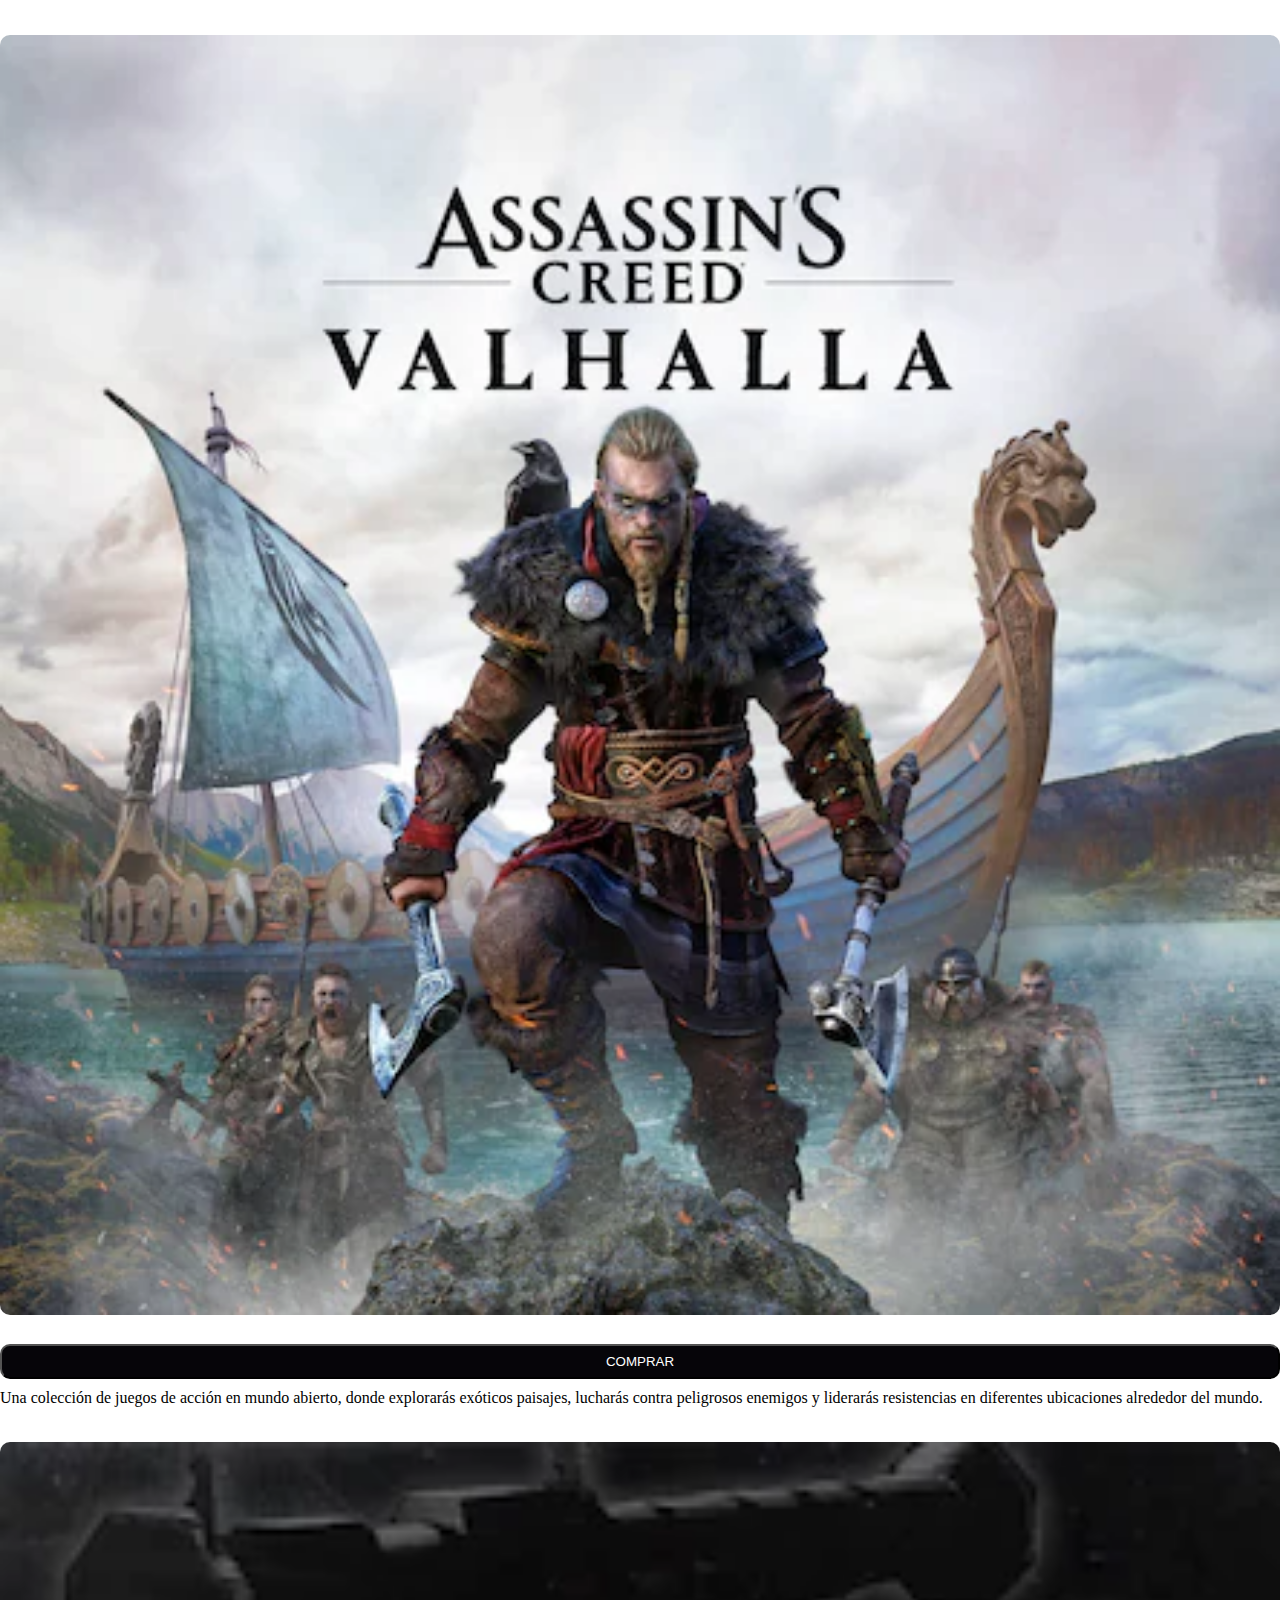
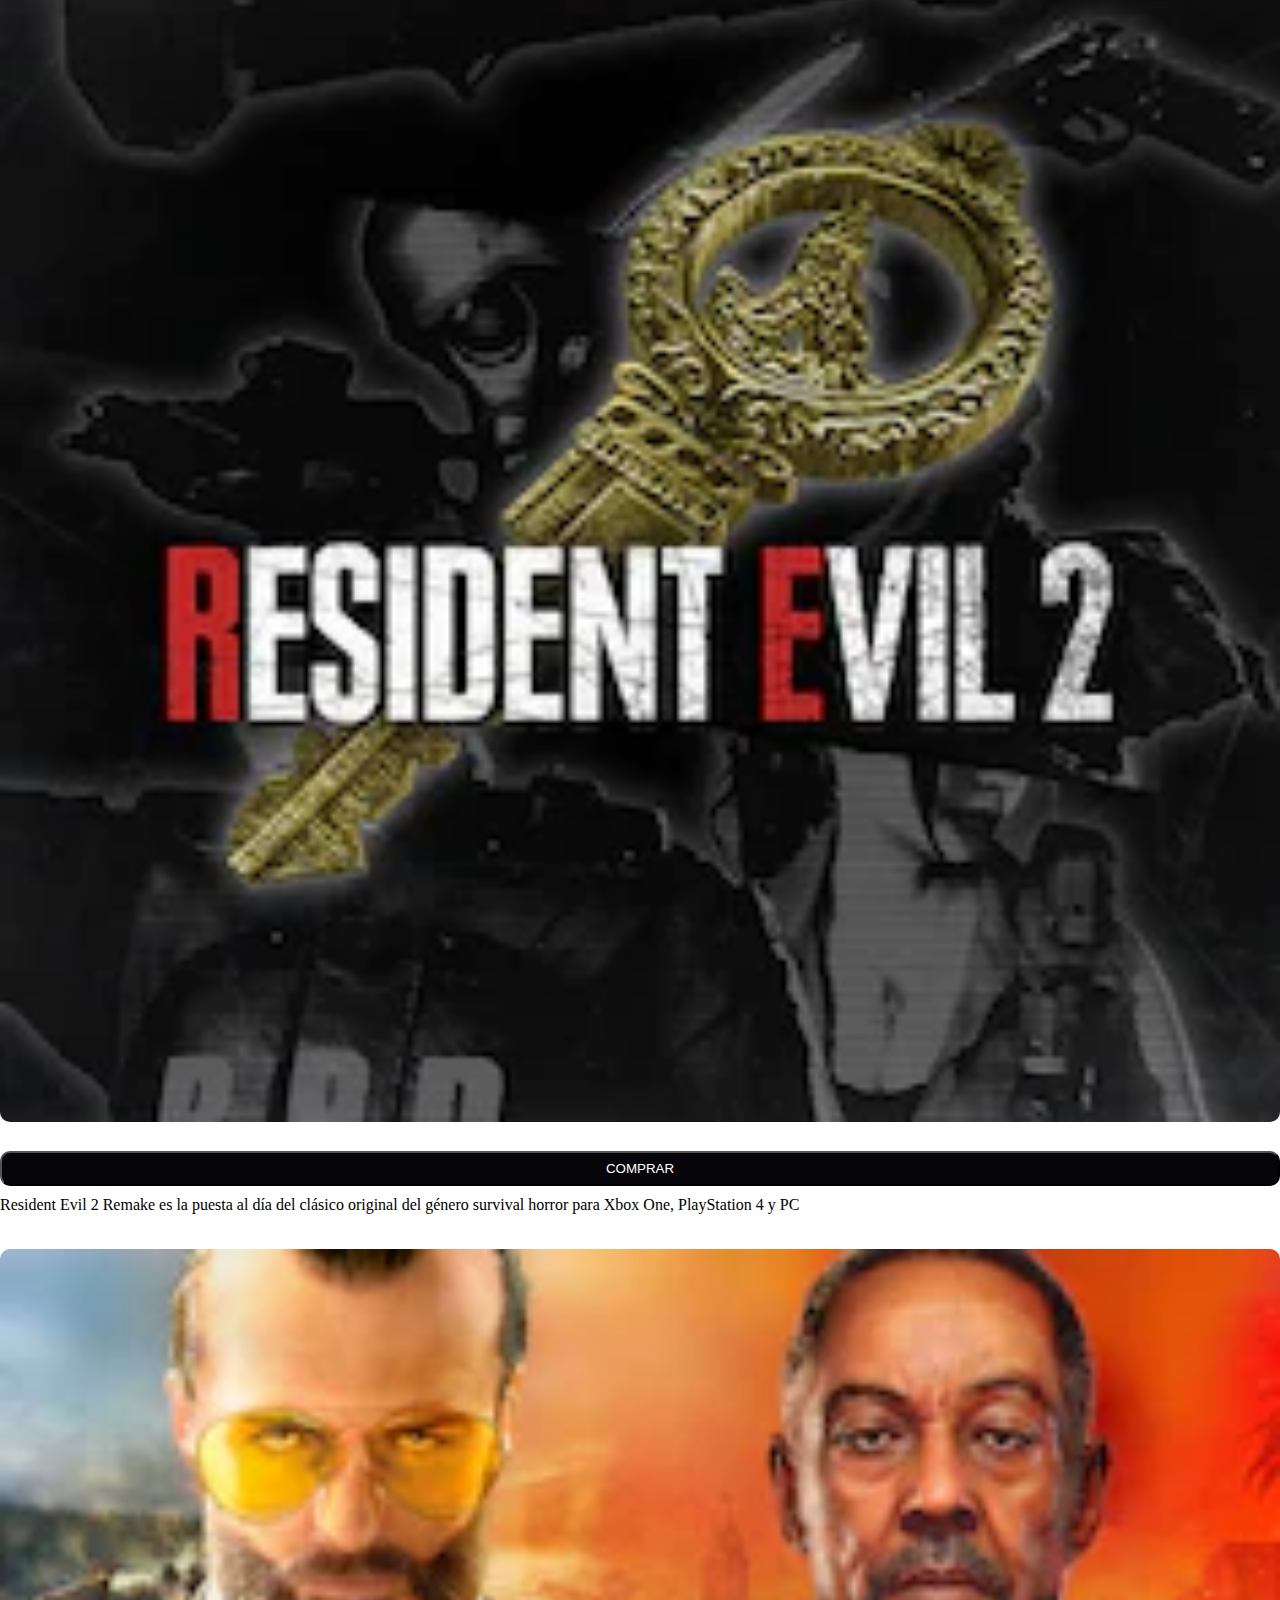
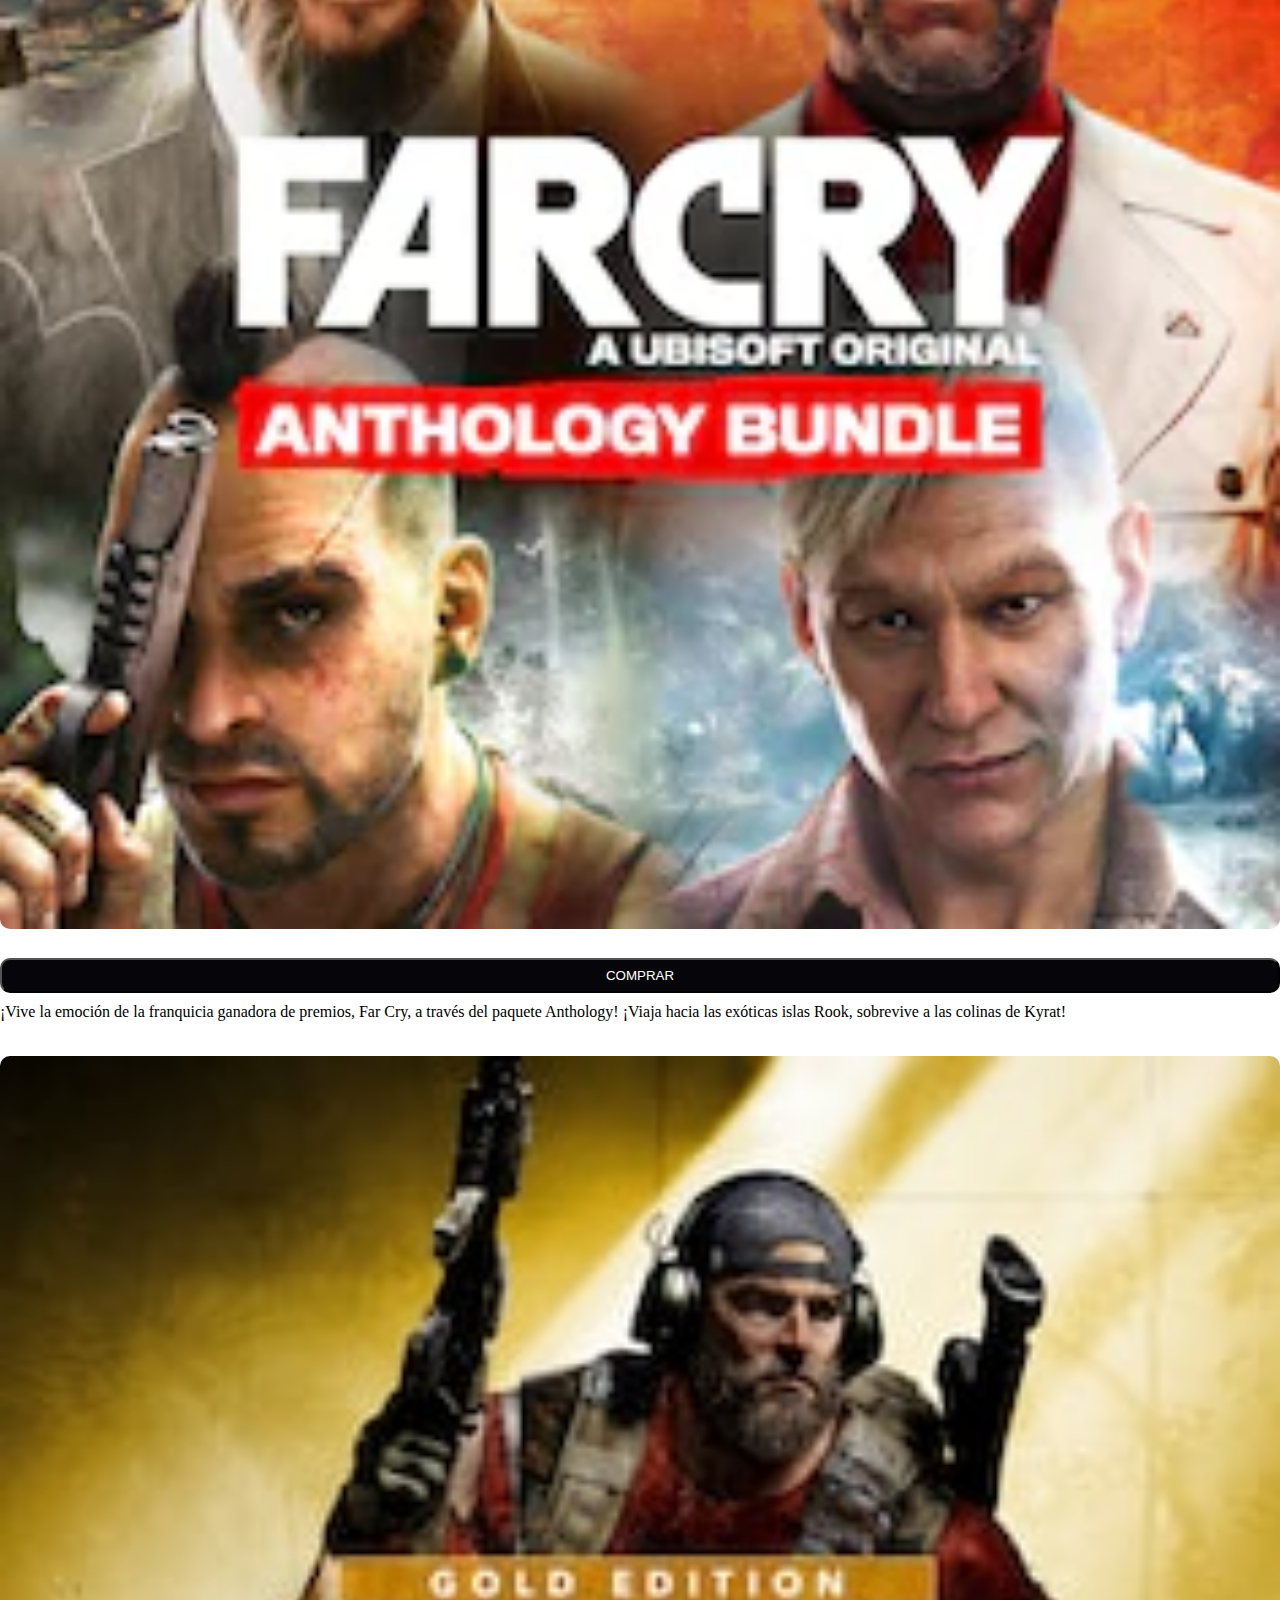
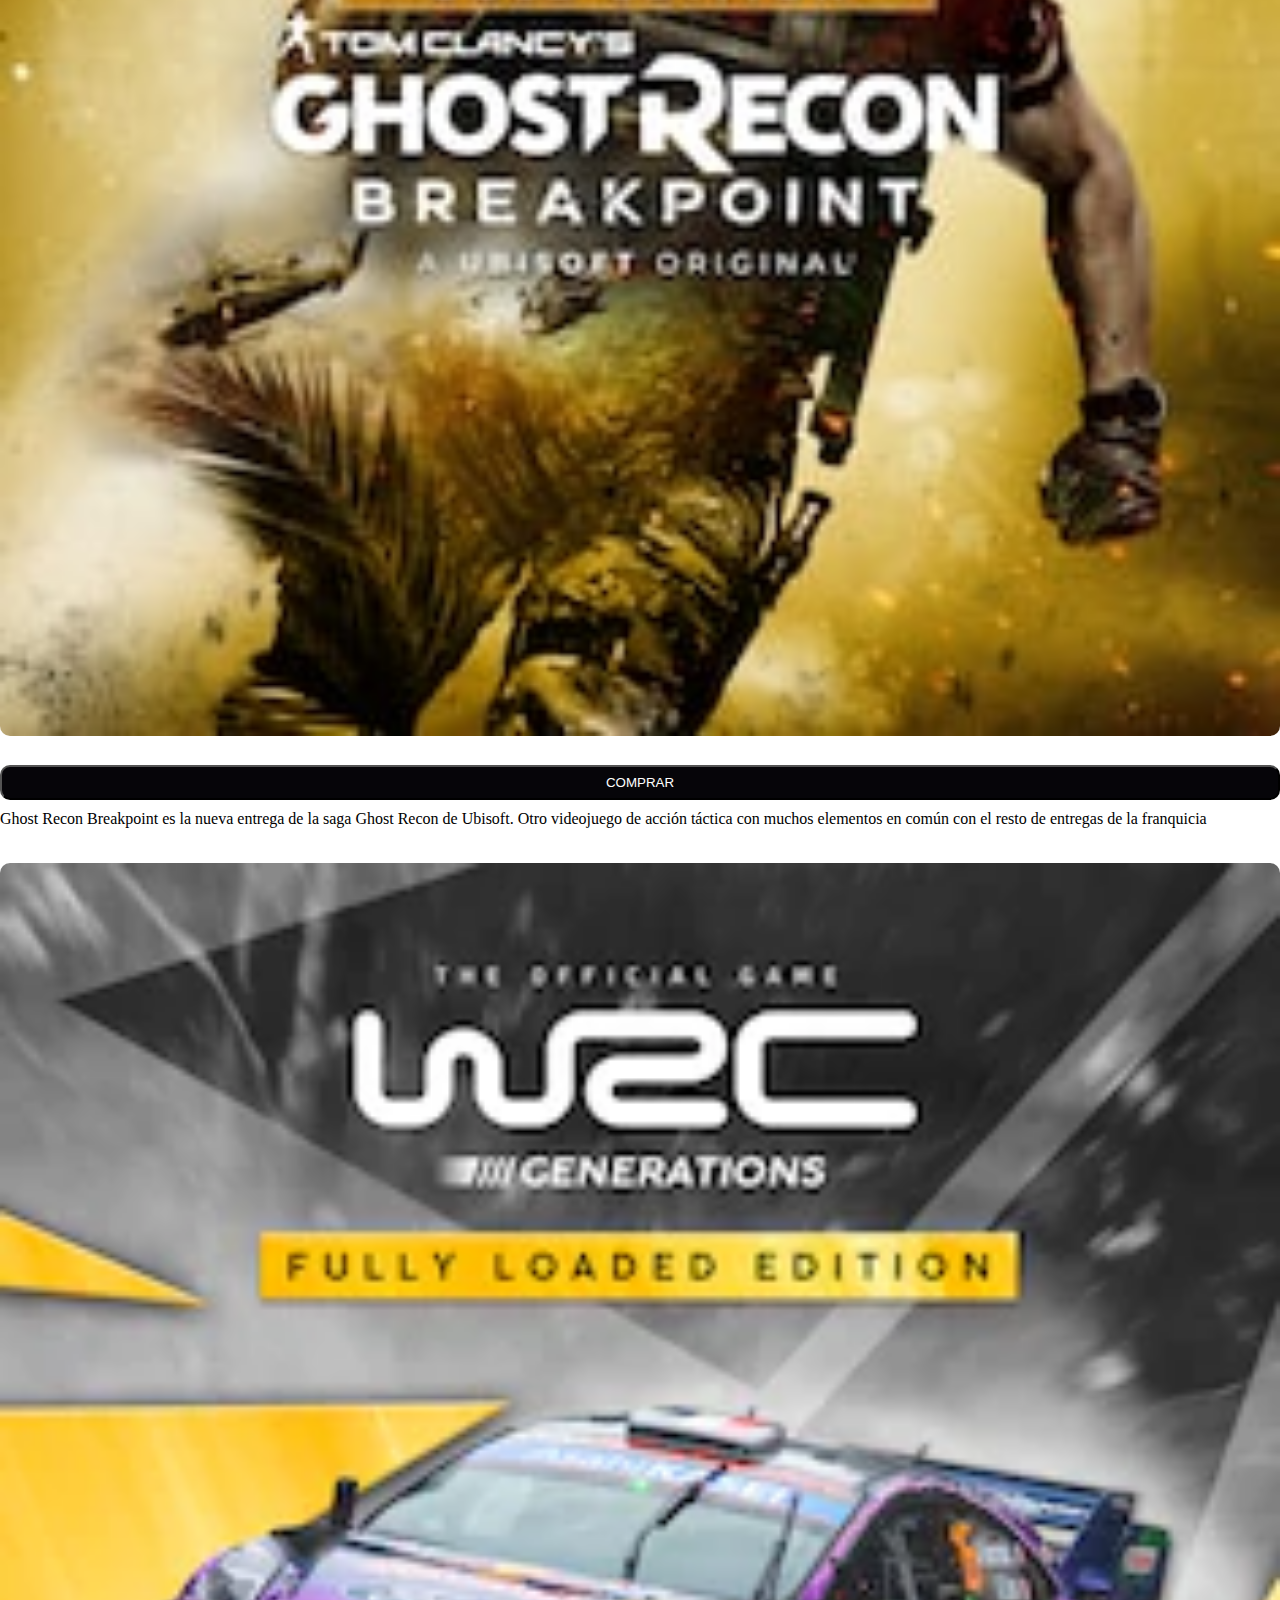
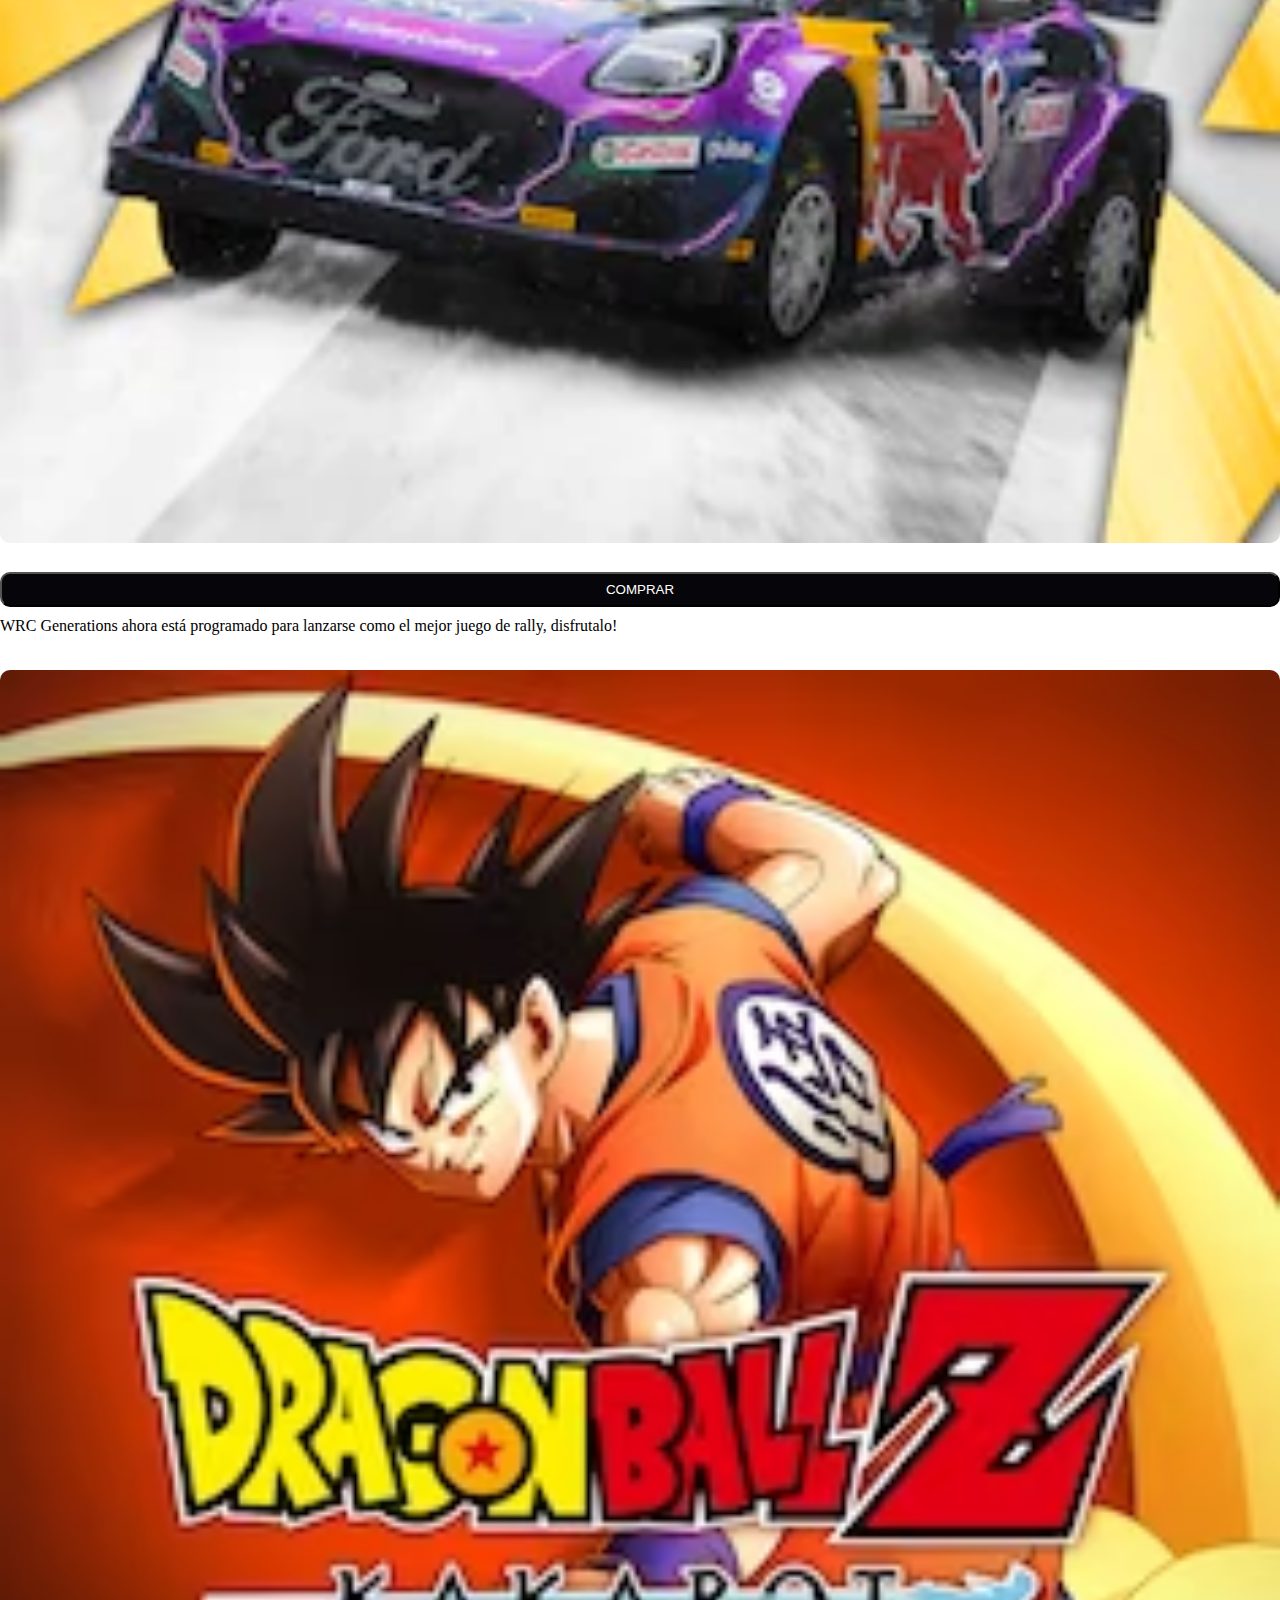
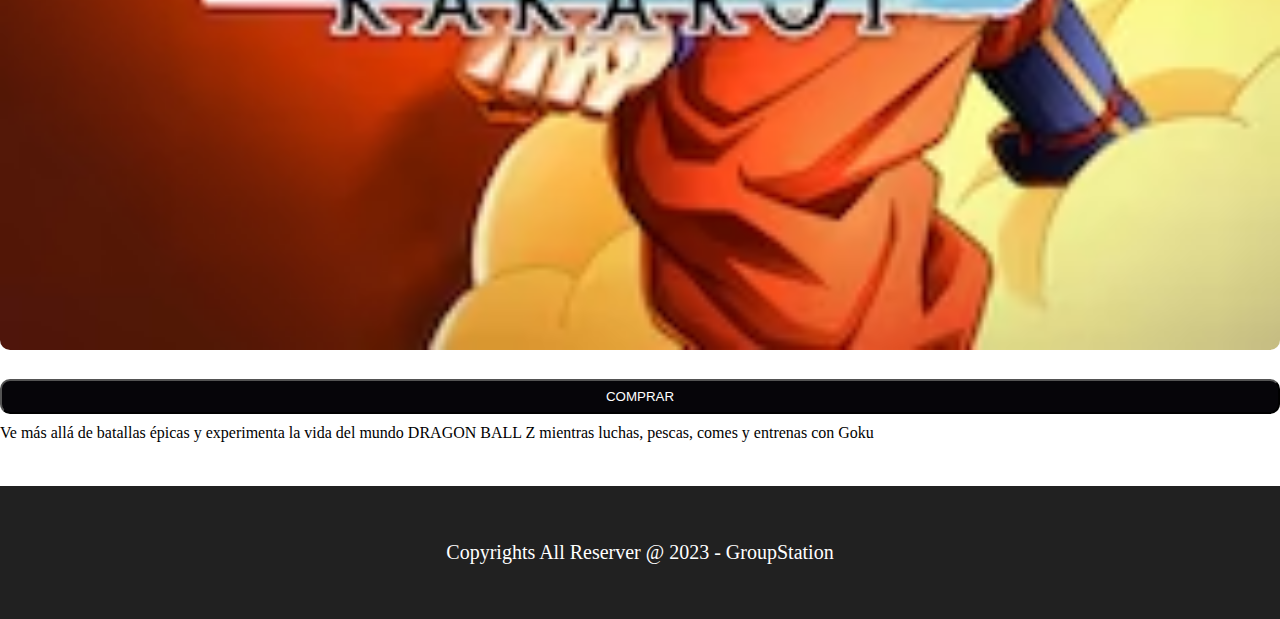
==== commit 0d9f8ec2: "linkee un favicon" ====
--- a/index.html
+++ b/index.html
@@ -4,8 +4,9 @@
     <meta charset="utf-8">
     <meta name="viewport" content="width=device-width, initial-scale=1">
     <title>GROUP STATION</title>
+    <link rel="shortcut icon" href="./img/icon.svg.svg" type="image/x-icon">k
     <link href="https://cdn.jsdelivr.net/npm/bootstrap@5.3.0/dist/css/bootstrap.min.css" rel="stylesheet" integrity="sha384-9ndCyUaIbzAi2FUVXJi0CjmCapSmO7SnpJef0486qhLnuZ2cdeRhO02iuK6FUUVM" crossorigin="anonymous">
-    <link rel="stylesheet" href="../style.css">
+    <link rel="stylesheet" href="style.css">
   </head>
   <body>
 
@@ -40,51 +41,51 @@
 <div class="container">
 <div class="row">
     <div class="col-sm-4">
-        <img src="../img/juego1.jpg" alt="">
+        <img src="img/juego1.jpg" alt="">
         <a href="https://www.mercadopago.com.ar/" target="_blank"><button class="botones">COMPRAR</button></a>
         <p>Un juego de francotiradores que te sumerge en misiones tácticas de sigilo, donde debes eliminar a objetivos peligrosos con precisión letal.</p>
     </div>
     <div class="col-sm-4">
-        <img src="../img/juego2.jpg" alt="">
-        <a href=""  target="_blank"><button class="botones">COMPRAR</button></a>
+        <img src="img/juego2.jpg" alt="">
+        <a href="https://www.mercadopago.com.ar/"  target="_blank"><button class="botones">COMPRAR</button></a>
         <p> Sumérgete en el caos de la lucha contra el crimen en este shooter en primera persona, donde puedes jugar como policía o criminal en intensos combates multijugador.</p>
     </div>
     <div class="col-sm-4">
-        <img src="../img/juego3.jpg" alt="">
+        <img src="img/juego3.jpg" alt="">
        <a href="https://www.mercadopago.com.ar/" target="_blank" ><button class="botones">COMPRAR</button></a>
         <p>Una aterradora aventura de horror y supervivencia en un pueblo maldito, donde debes enfrentarte a criaturas horripilantes y resolver misterios para sobrevivir.</p>
     </div>
 
 
     <div class="col-sm-4">
-      <img src="../img/juego4.jpg" alt="">
+      <img src="img/juego4.jpg" alt="">
       <a href="https://www.mercadopago.com.ar/" target="_blank"><button class="botones">COMPRAR</button></a>
       <p>Una colección de juegos de acción en mundo abierto, donde explorarás exóticos paisajes, lucharás contra peligrosos enemigos y liderarás resistencias en diferentes ubicaciones alrededor del mundo.</p>
   </div>
   <div class="col-sm-4">
-      <img src="../img/juego5.jpg" alt="">
+      <img src="img/juego5.jpg" alt="">
       <a href="https://www.mercadopago.com.ar/"  target="_blank"><button class="botones">COMPRAR</button></a>
       <p>Resident Evil 2 Remake es la puesta al día del clásico original del género survival horror para Xbox One, PlayStation 4 y PC</p>
   </div>
   <div class="col-sm-4">
-      <img src="../img/juego6.jpg" alt="">
+      <img src="img/juego6.jpg" alt="">
      <a href="https://www.mercadopago.com.ar/" target="_blank" ><button class="botones">COMPRAR</button></a>
       <p>¡Vive la emoción de la franquicia ganadora de premios, Far Cry, a través del paquete Anthology! ¡Viaja hacia las exóticas islas Rook, sobrevive a las colinas de Kyrat!</p>
   </div>
 
 
   <div class="col-sm-4">
-    <img src="../img/juego7.jpg" alt=""> 
+    <img src="img/juego7.jpg" alt=""> 
     <a href="https://www.mercadopago.com.ar/" target="_blank"><button class="botones">COMPRAR</button></a>
     <p>Ghost Recon Breakpoint es la nueva entrega de la saga Ghost Recon de Ubisoft. Otro videojuego de acción táctica con muchos elementos en común con el resto de entregas de la franquicia</p>
 </div>
 <div class="col-sm-4">
-    <img src="../img/juego8.jpg" alt="">
+    <img src="img/juego8.jpg" alt="">
     <a href="https://www.mercadopago.com.ar/"  target="_blank"><button class="botones">COMPRAR</button></a>
     <p>WRC Generations ahora está programado para lanzarse como el mejor juego de rally, disfrutalo!</p>
 </div>
 <div class="col-sm-4">
-    <img src="../img/juego9.jpg" alt="">
+    <img src="img/juego9.jpg" alt="">
    <a href="https://www.mercadopago.com.ar/" target="_blank" ><button class="botones">COMPRAR</button></a>
     <p>Ve más allá de batallas épicas y experimenta la vida del mundo DRAGON BALL Z mientras luchas, pescas, comes y entrenas con Goku</p>
 </div>
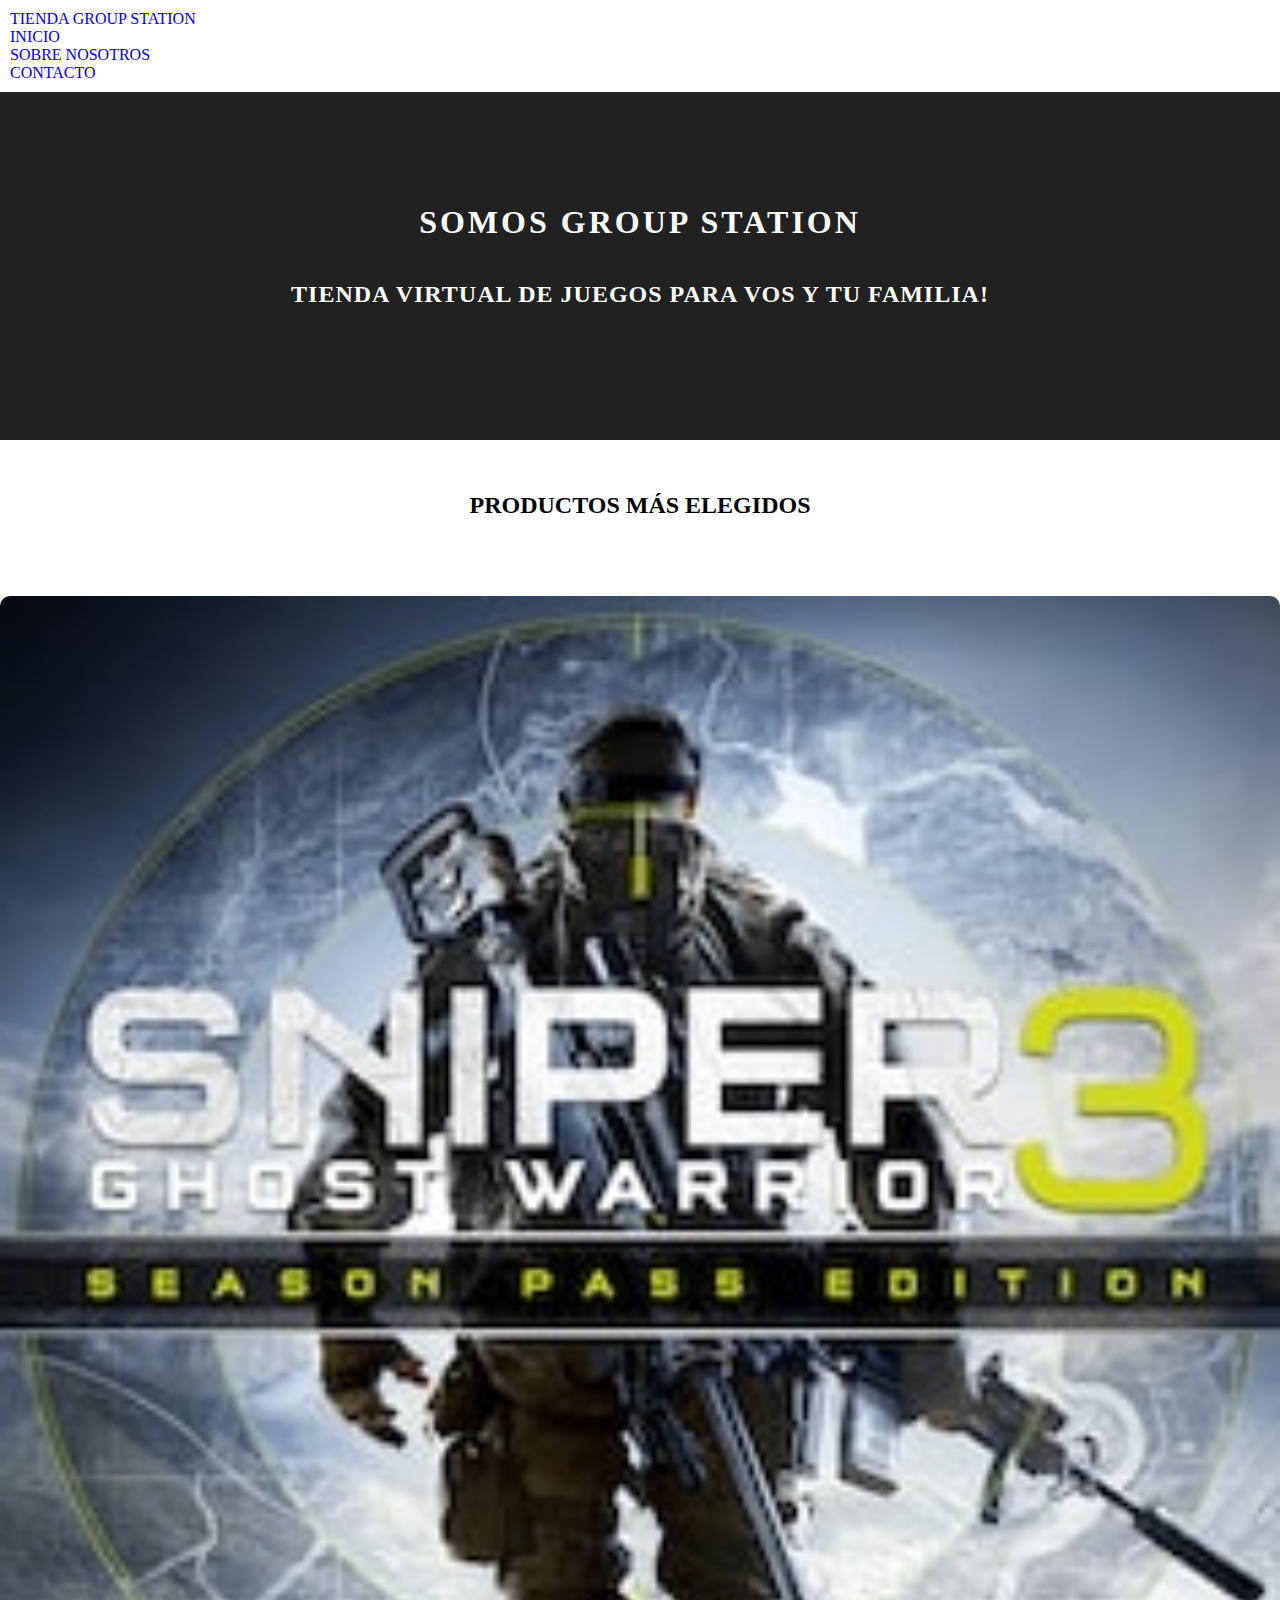
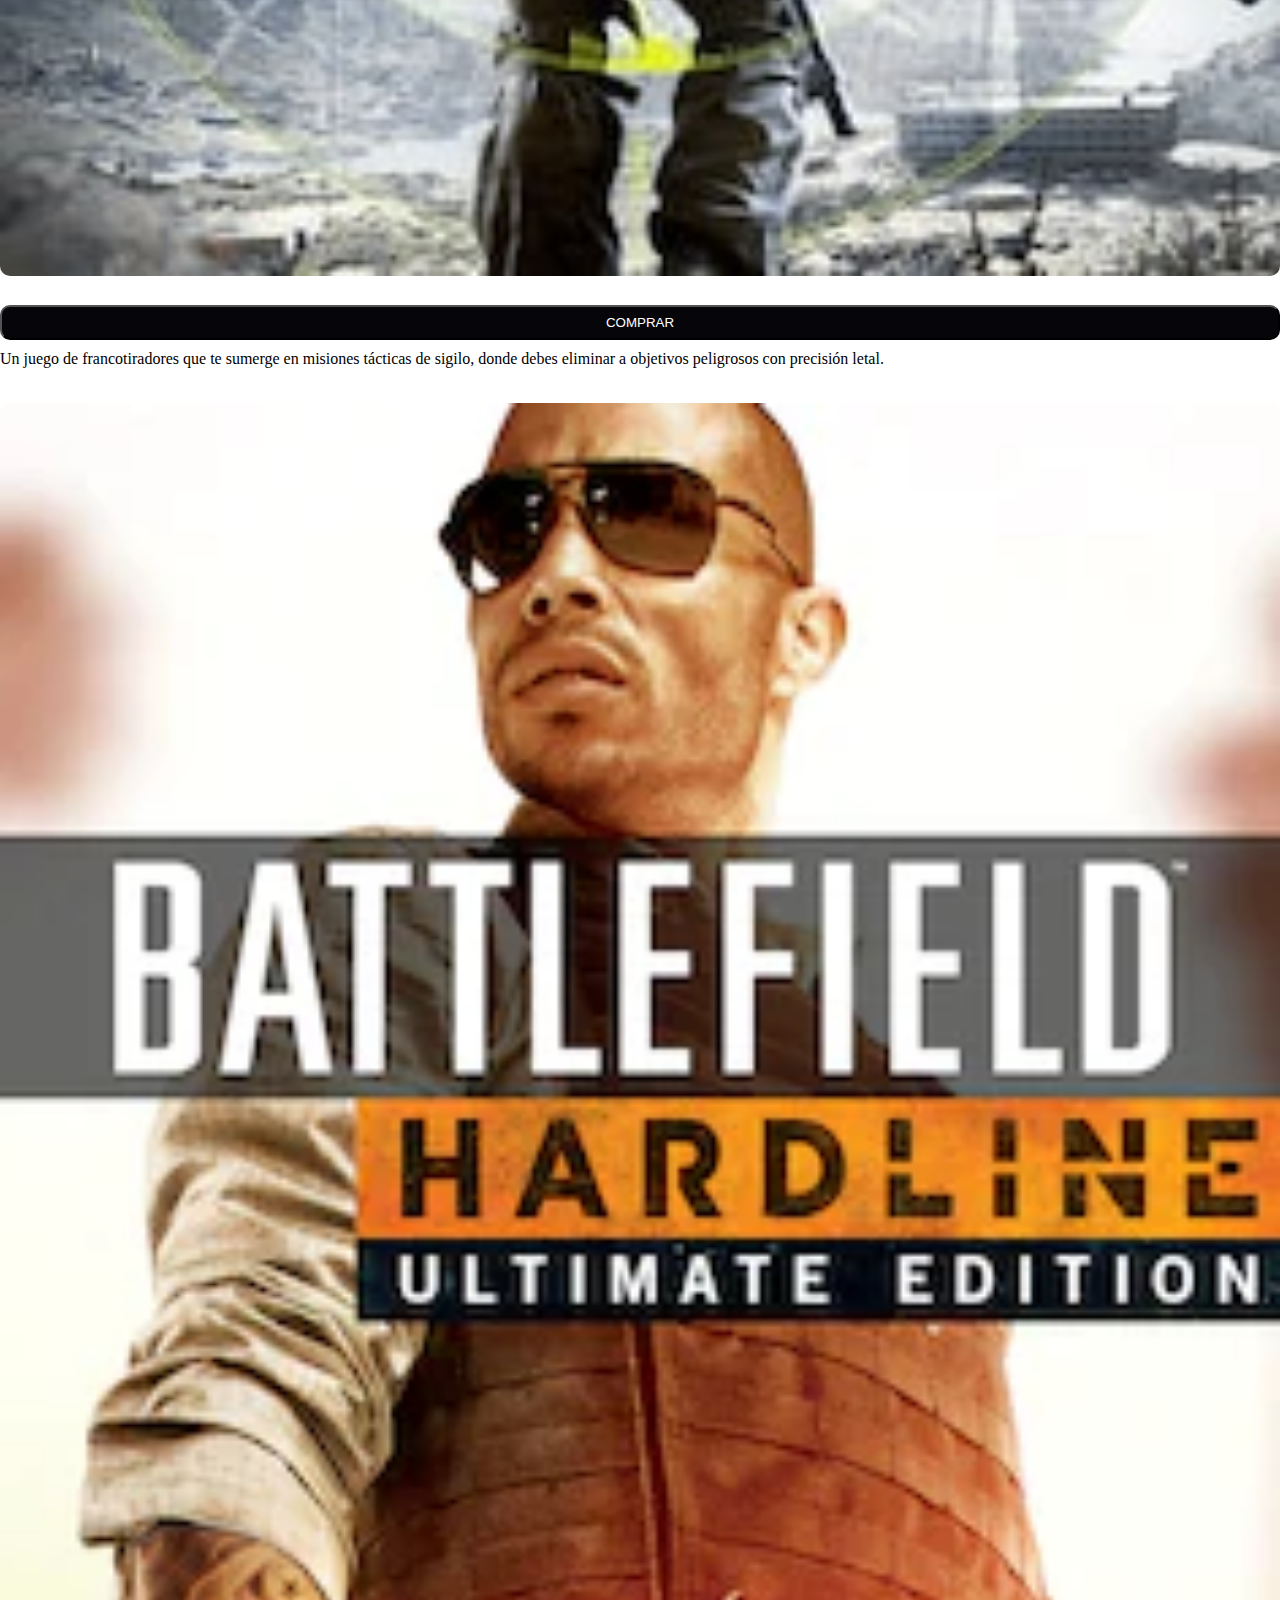
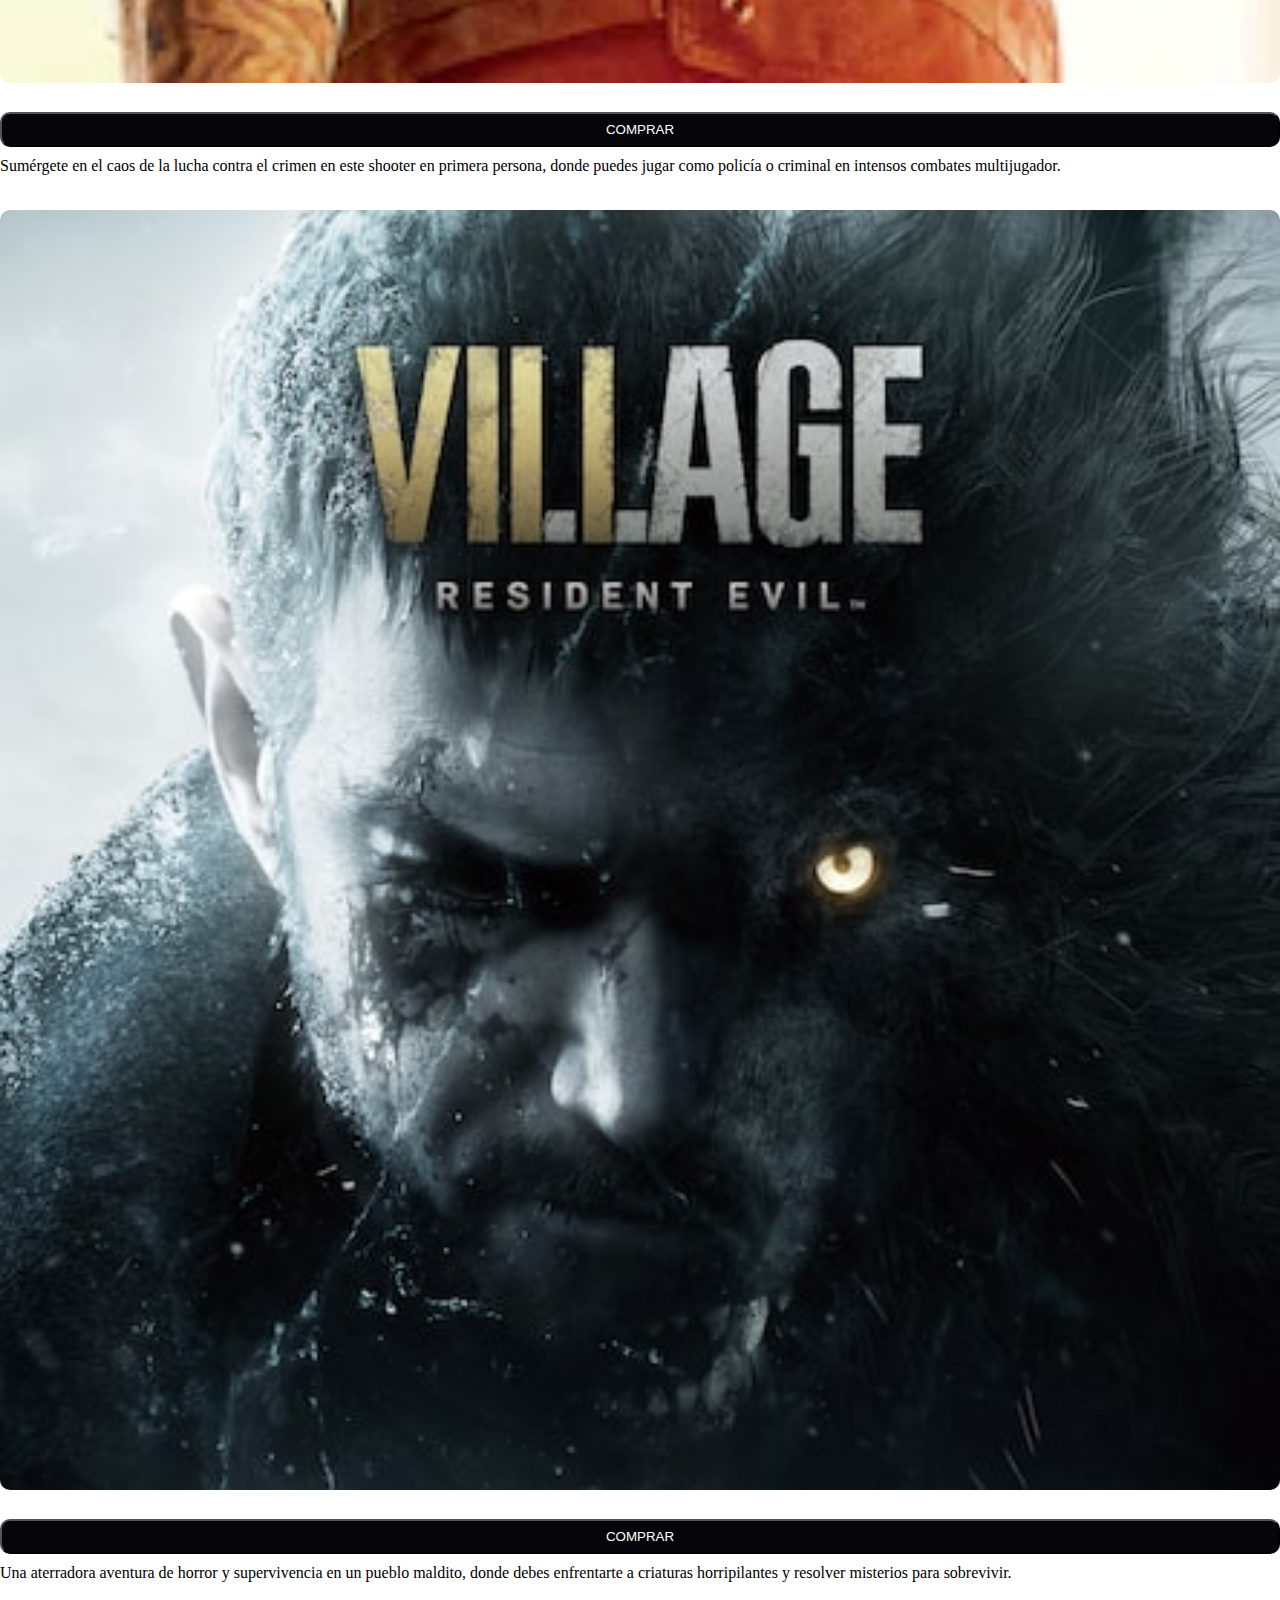
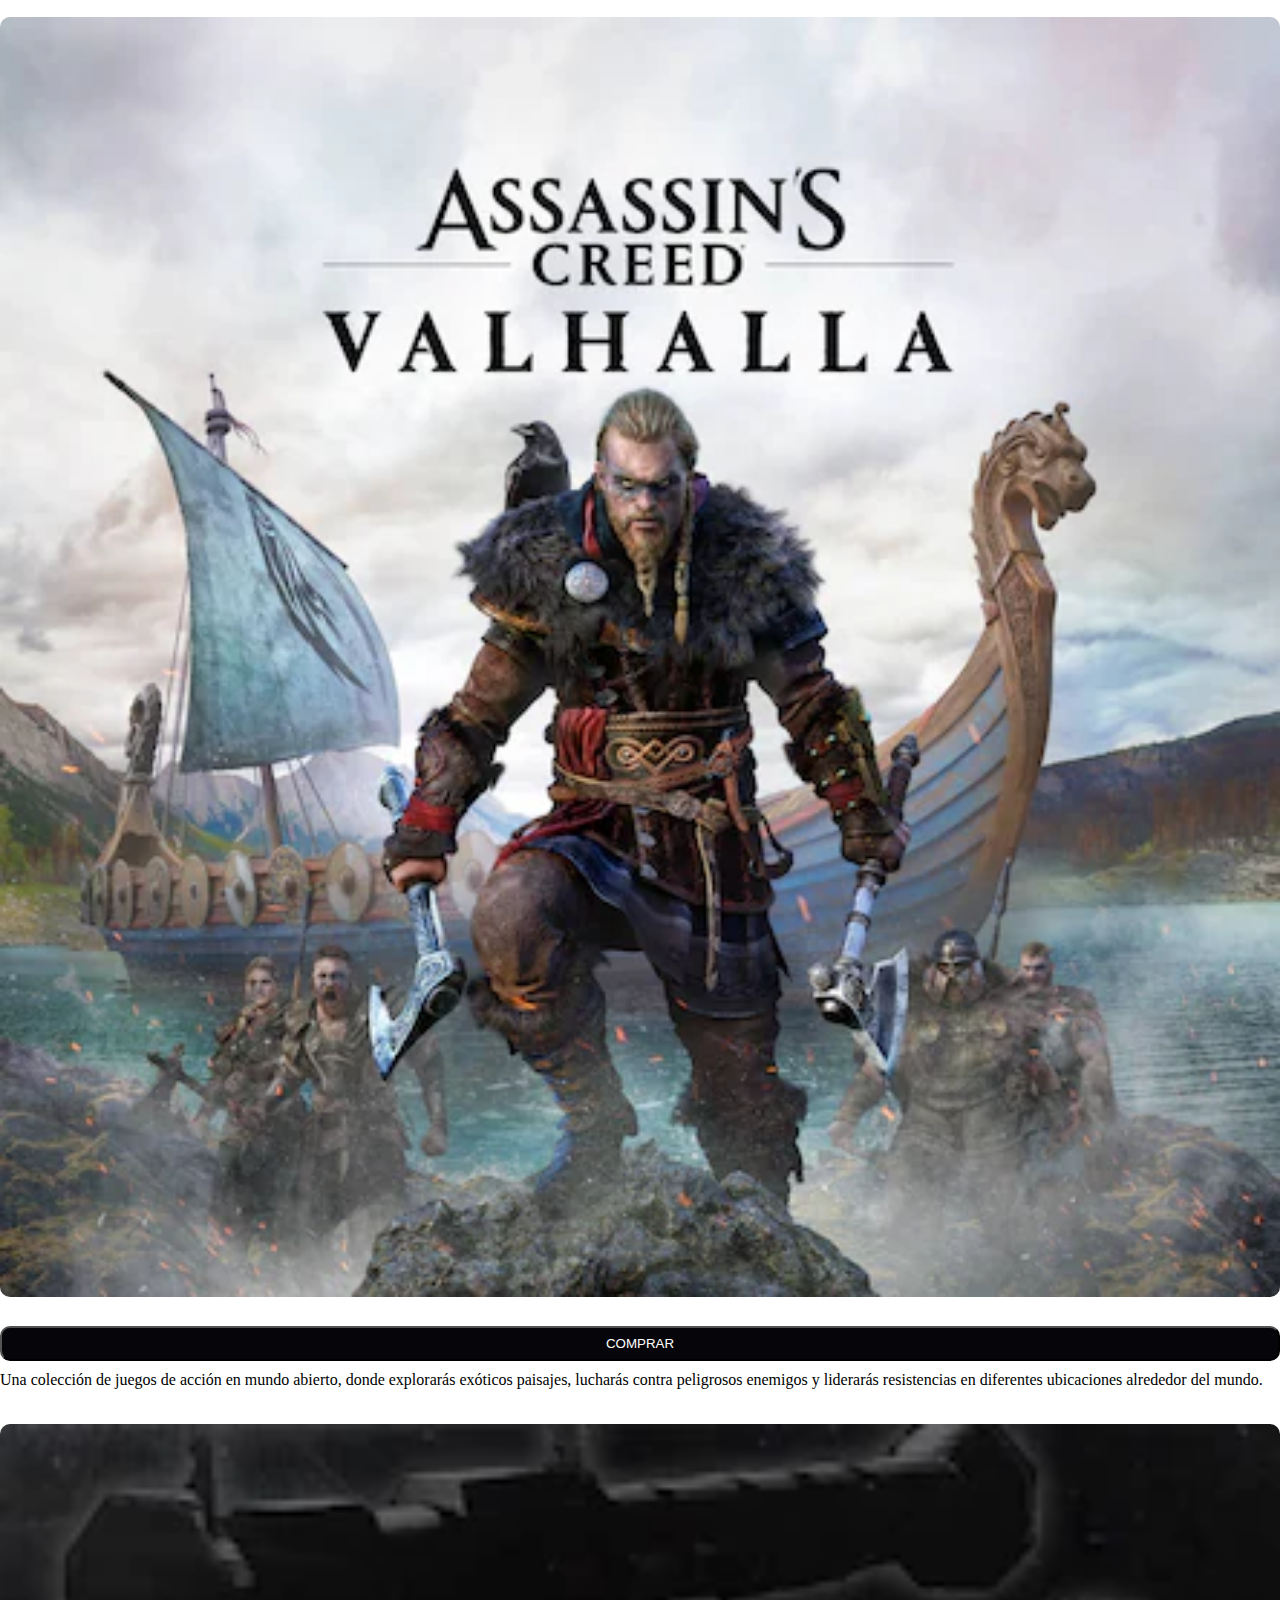
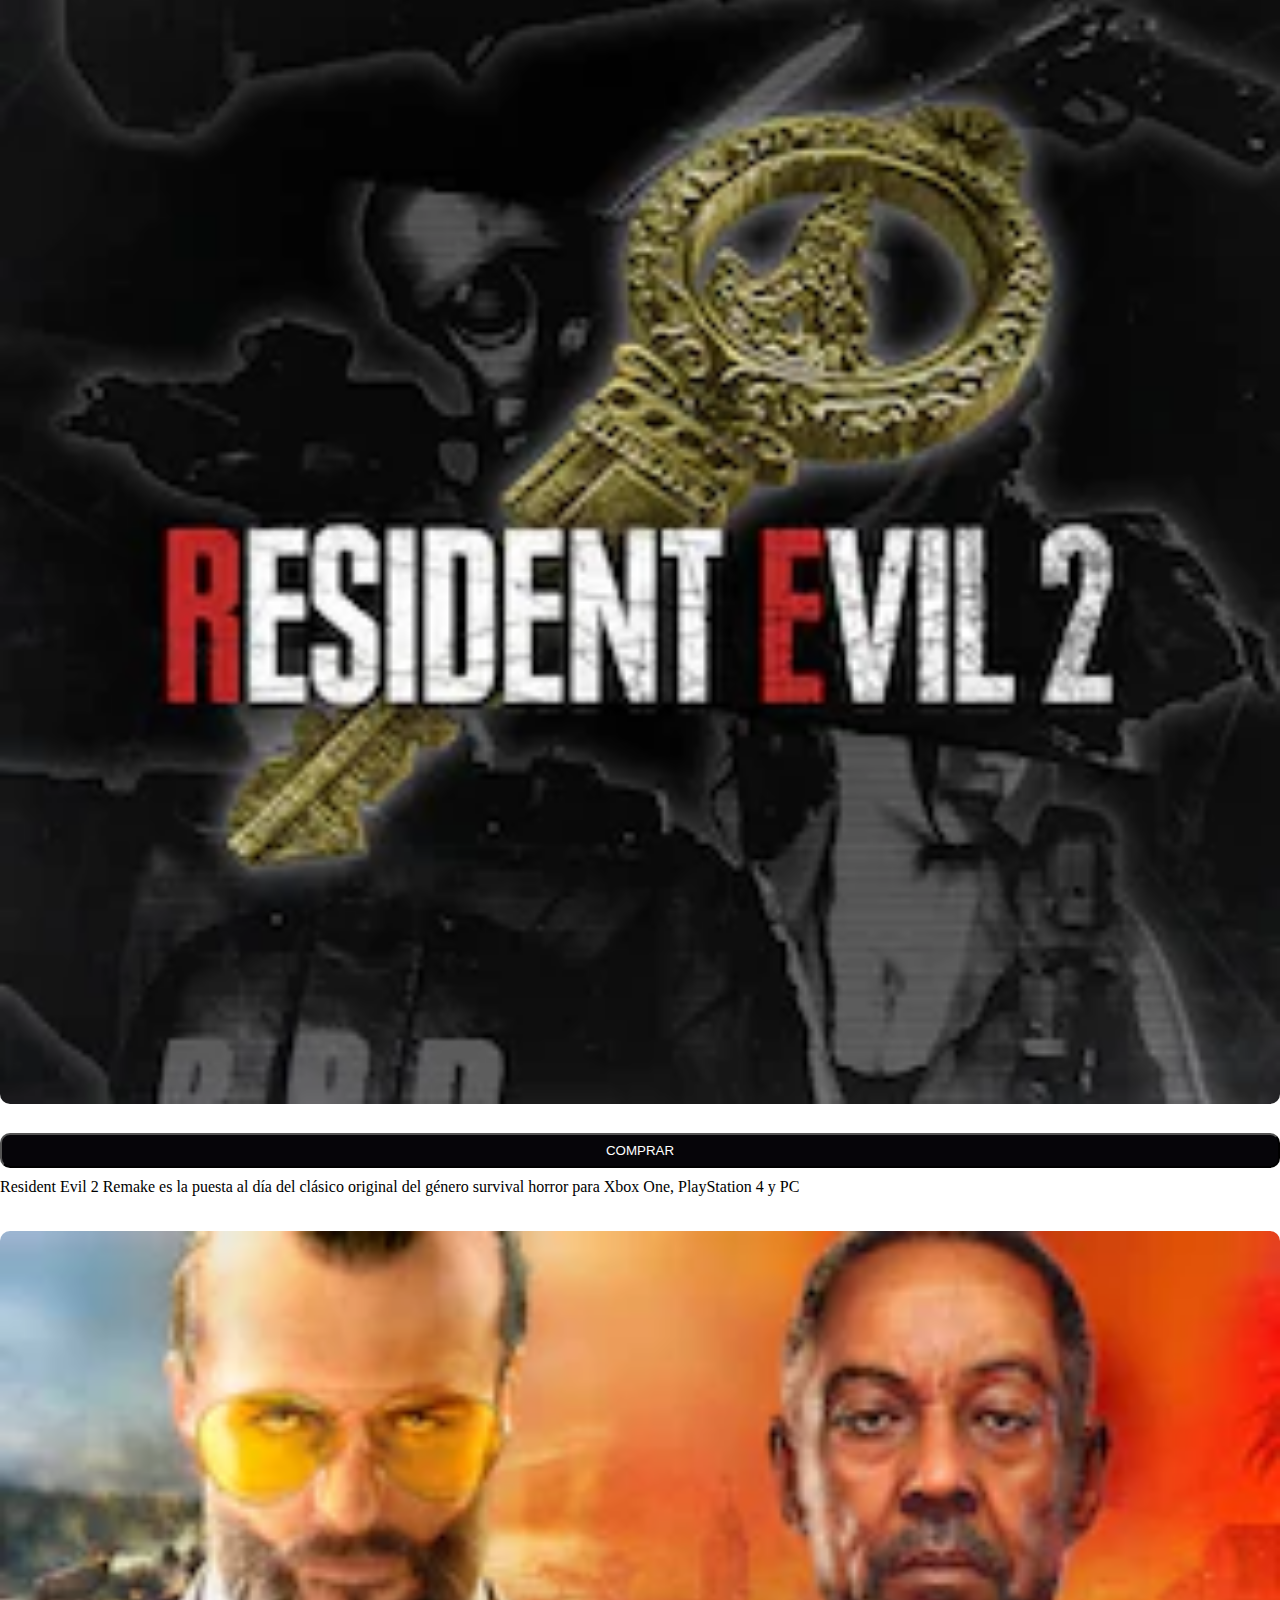
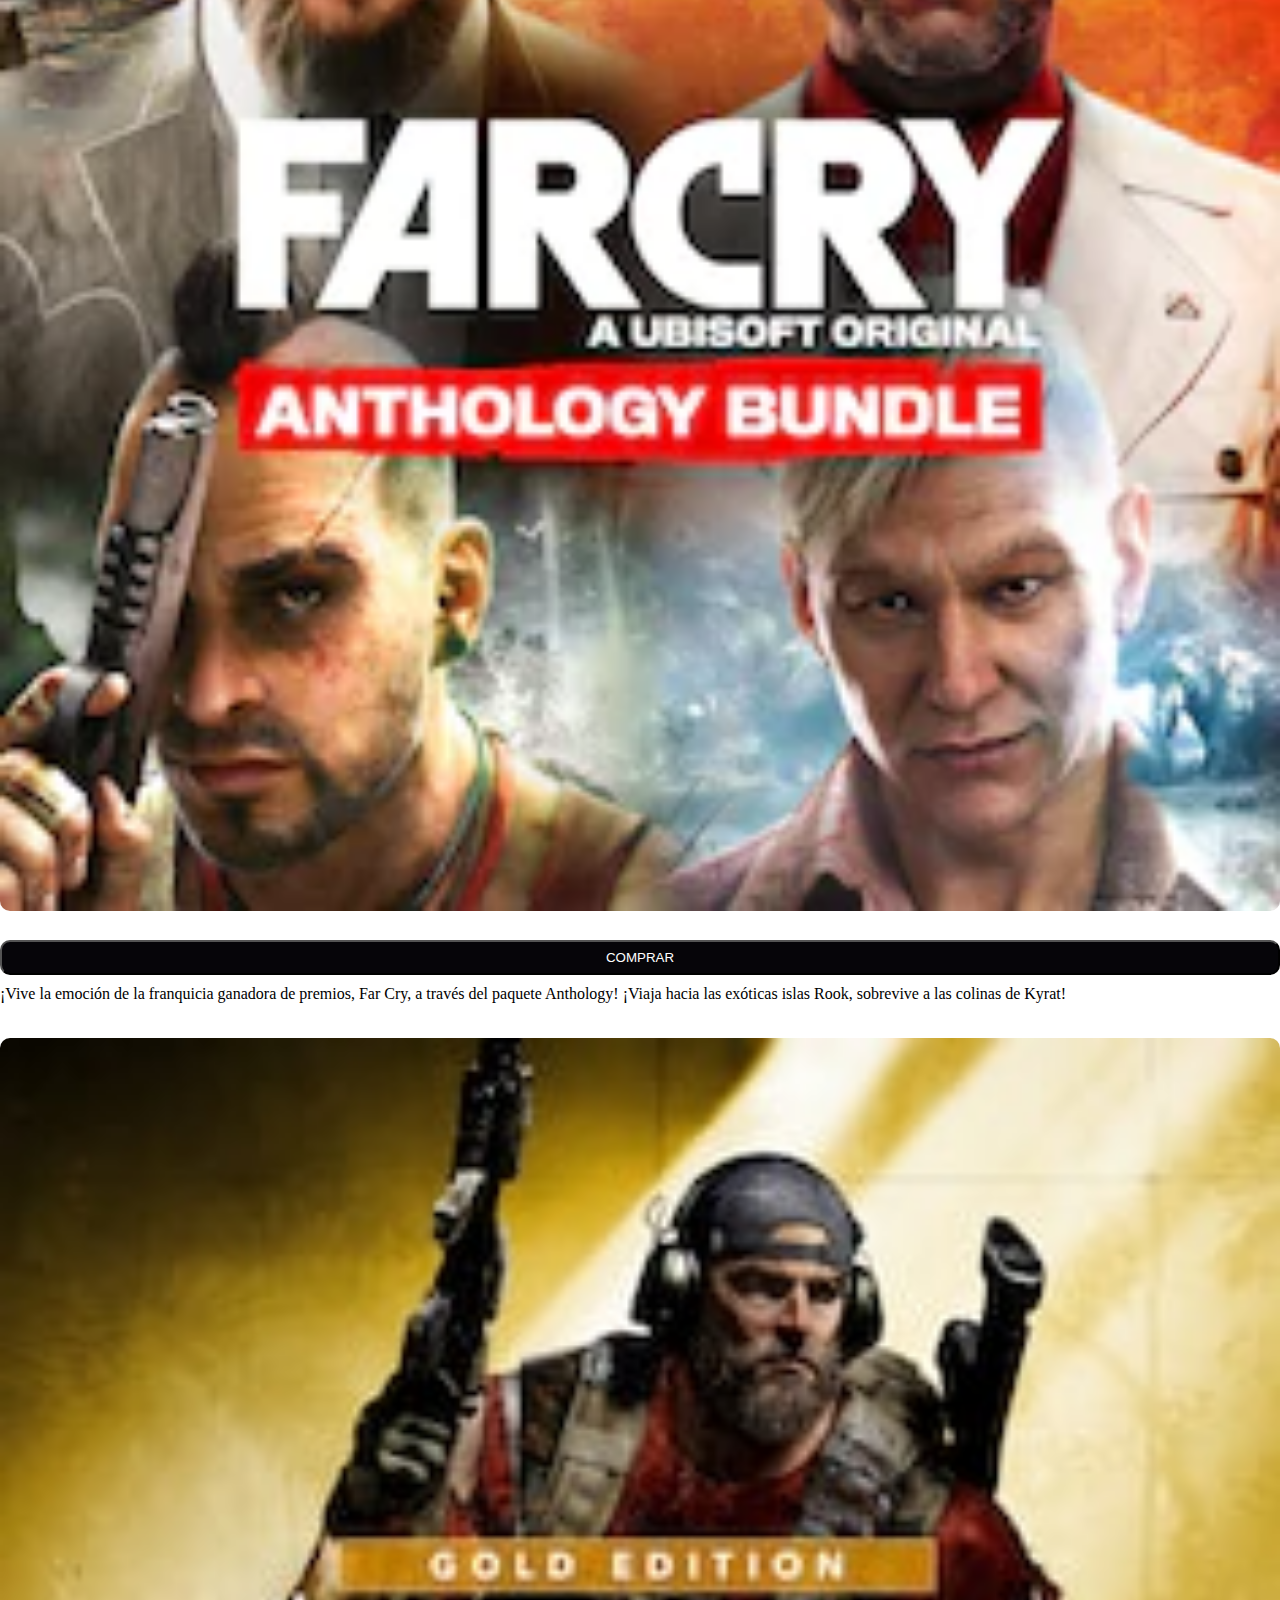
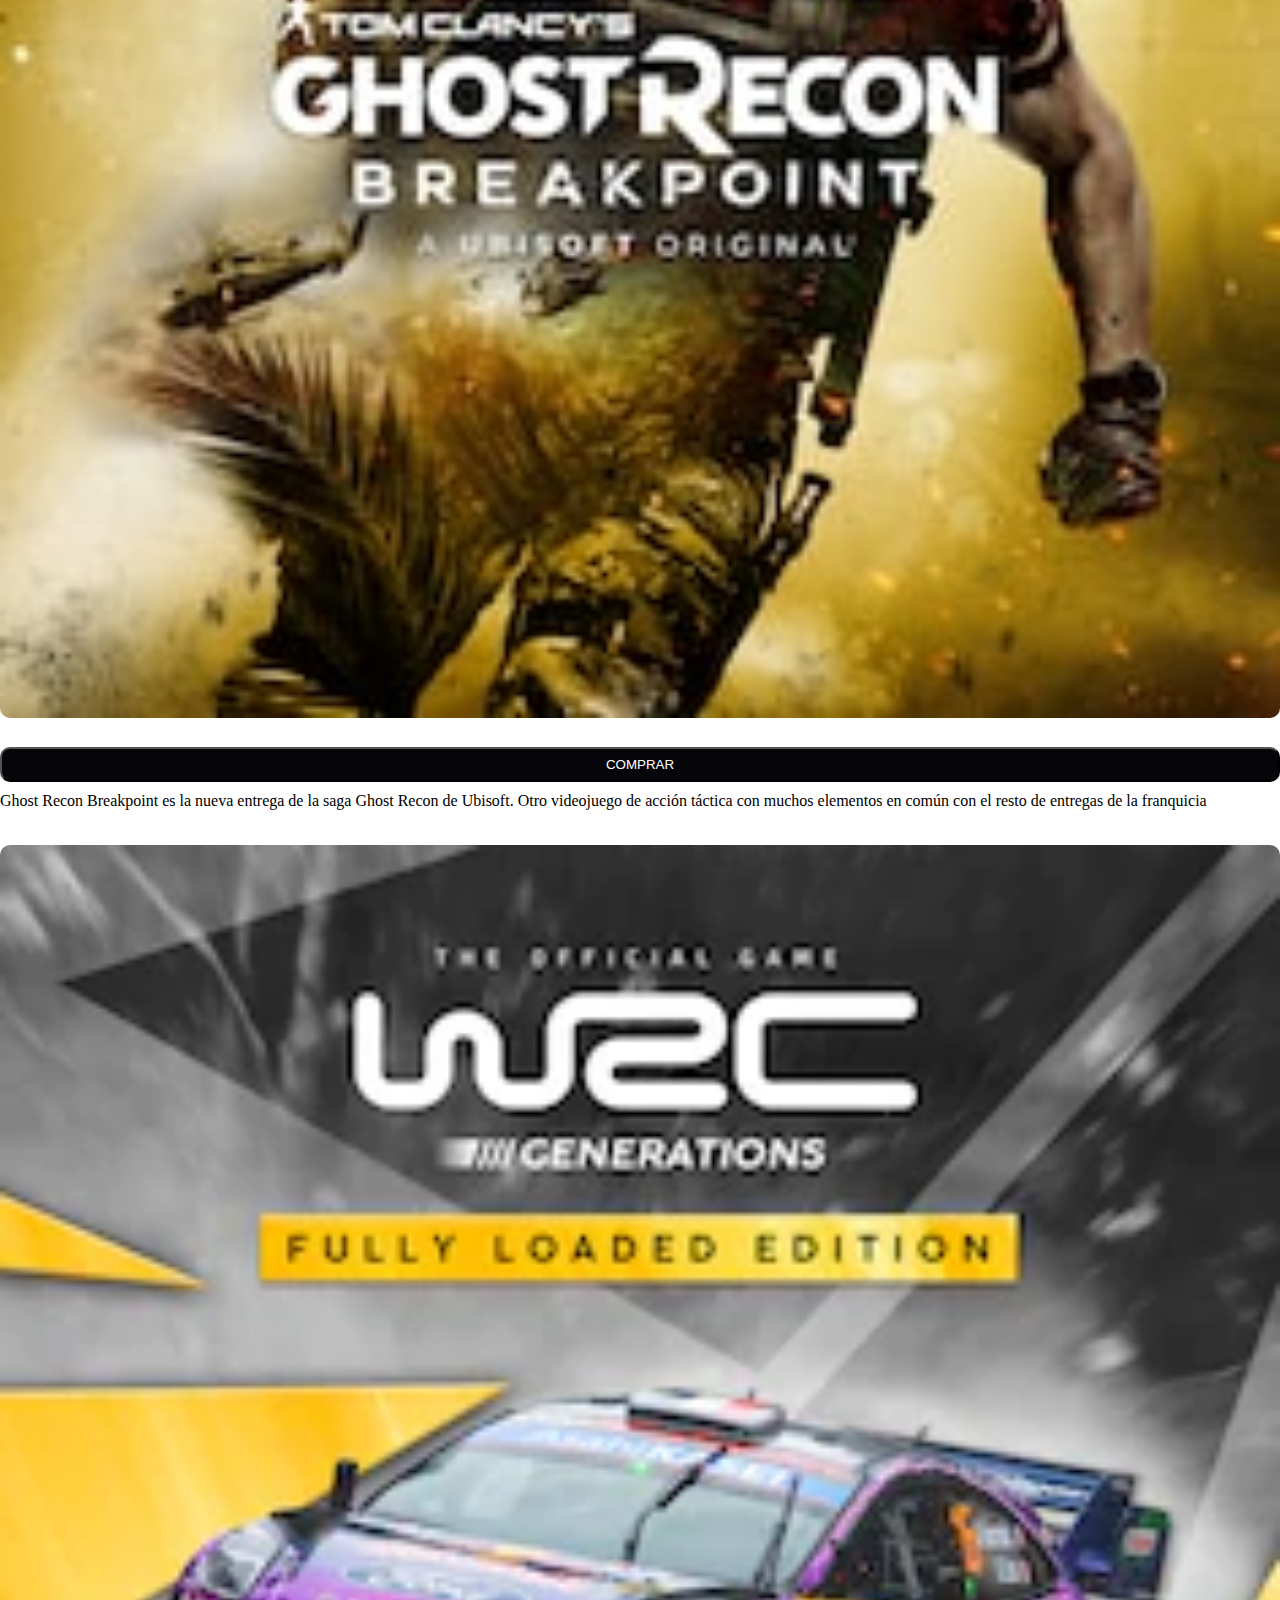
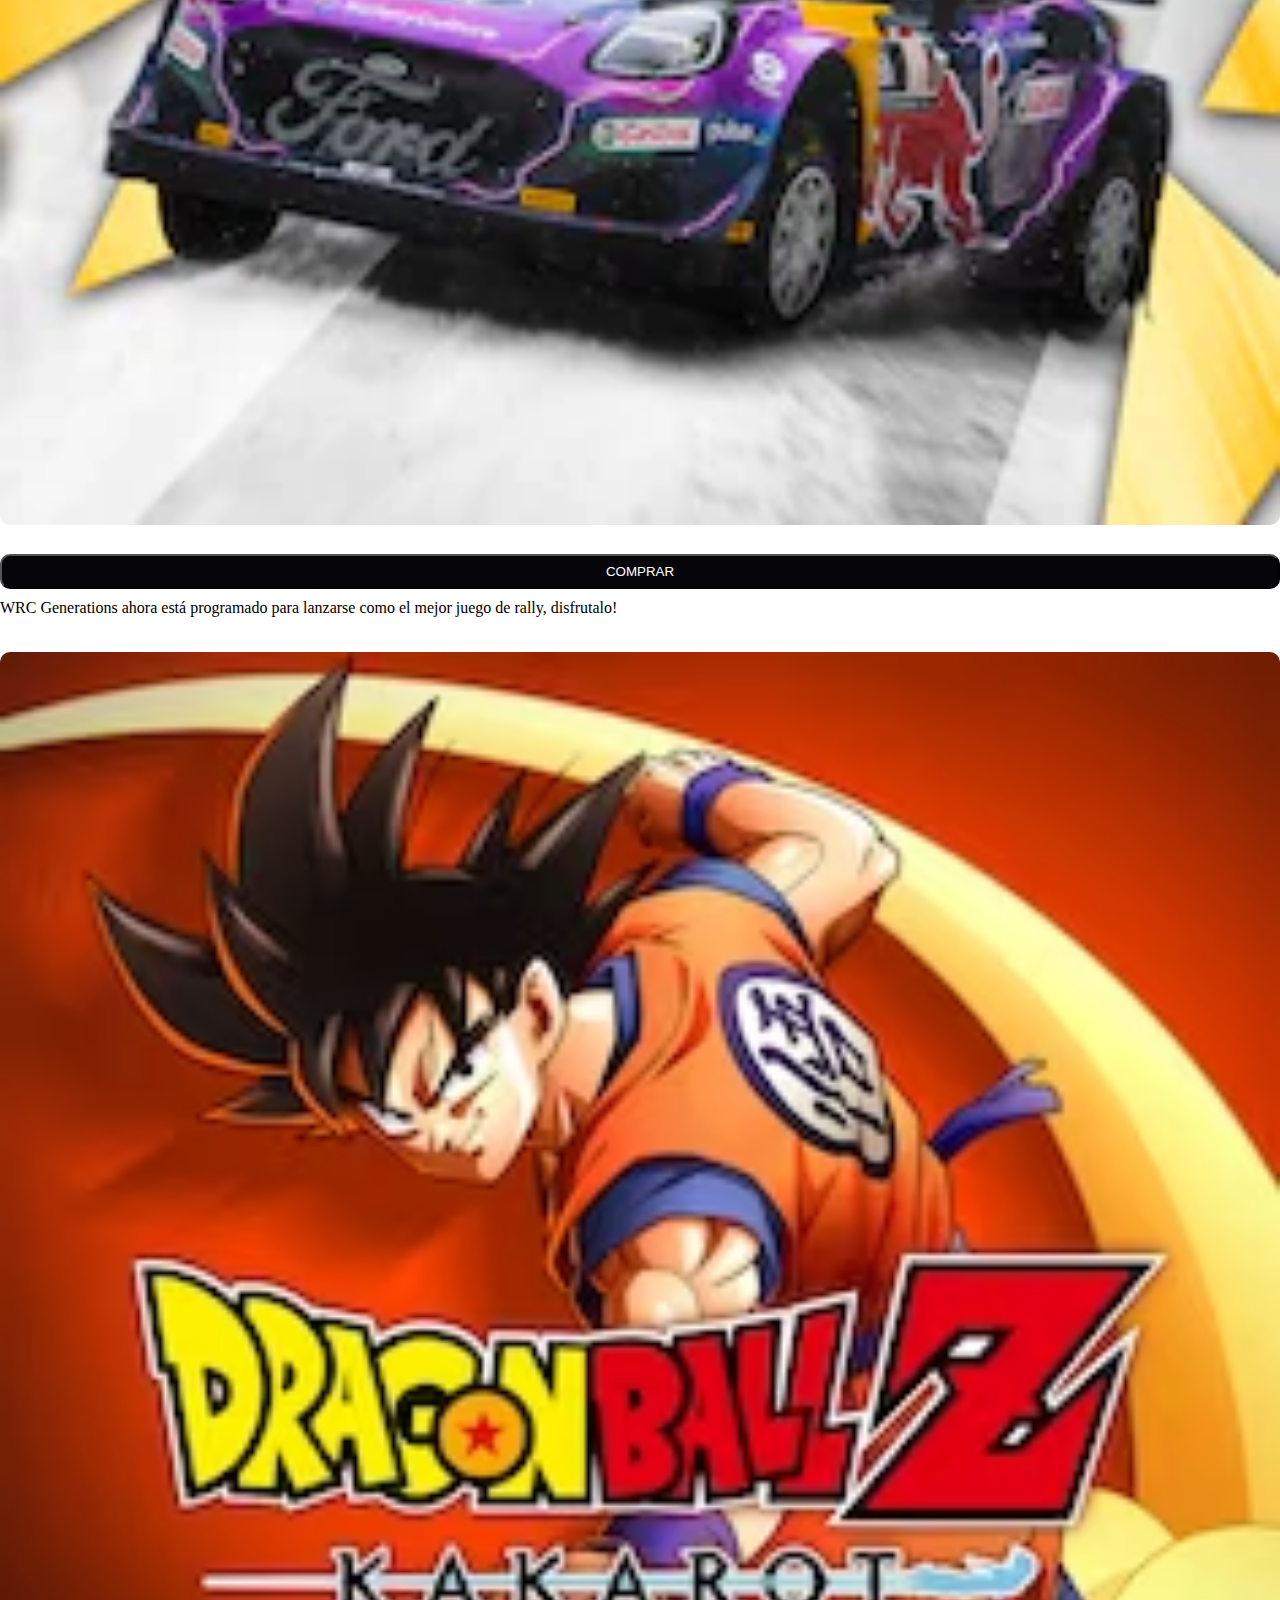
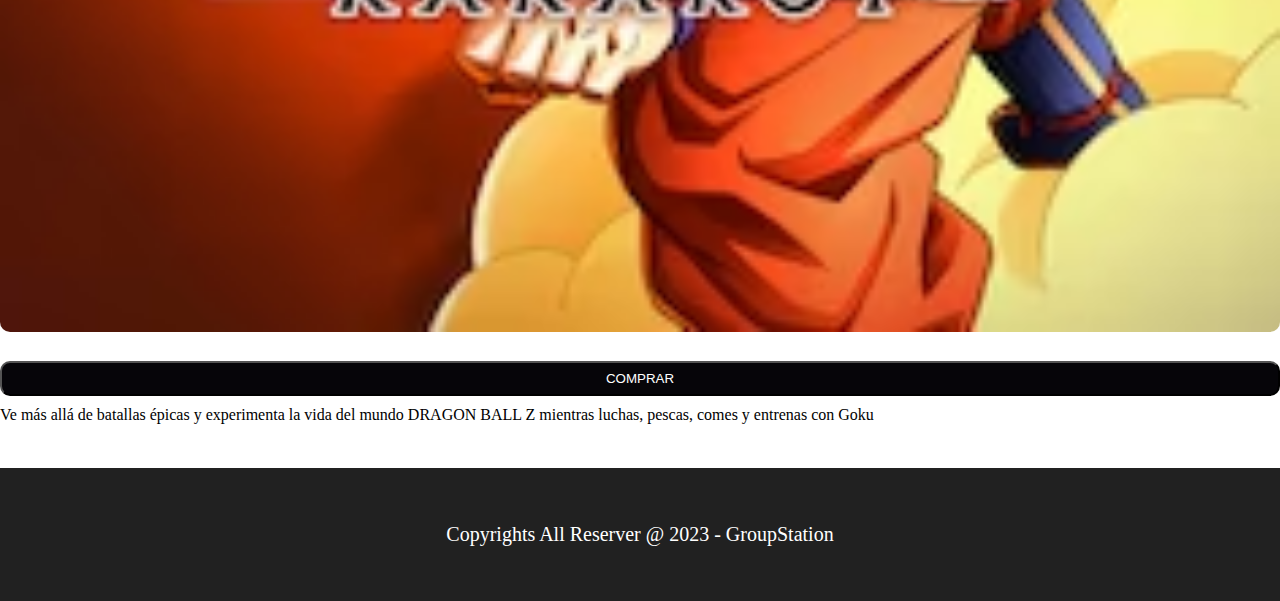
==== commit 511072a4: "correción de error" ====
--- a/index.html
+++ b/index.html
@@ -4,7 +4,7 @@
     <meta charset="utf-8">
     <meta name="viewport" content="width=device-width, initial-scale=1">
     <title>GROUP STATION</title>
-    <link rel="shortcut icon" href="./img/icon.svg.svg" type="image/x-icon">k
+    <link rel="shortcut icon" href="./img/icon.svg.svg" type="image/x-icon"> 
     <link href="https://cdn.jsdelivr.net/npm/bootstrap@5.3.0/dist/css/bootstrap.min.css" rel="stylesheet" integrity="sha384-9ndCyUaIbzAi2FUVXJi0CjmCapSmO7SnpJef0486qhLnuZ2cdeRhO02iuK6FUUVM" crossorigin="anonymous">
     <link rel="stylesheet" href="style.css">
   </head>
